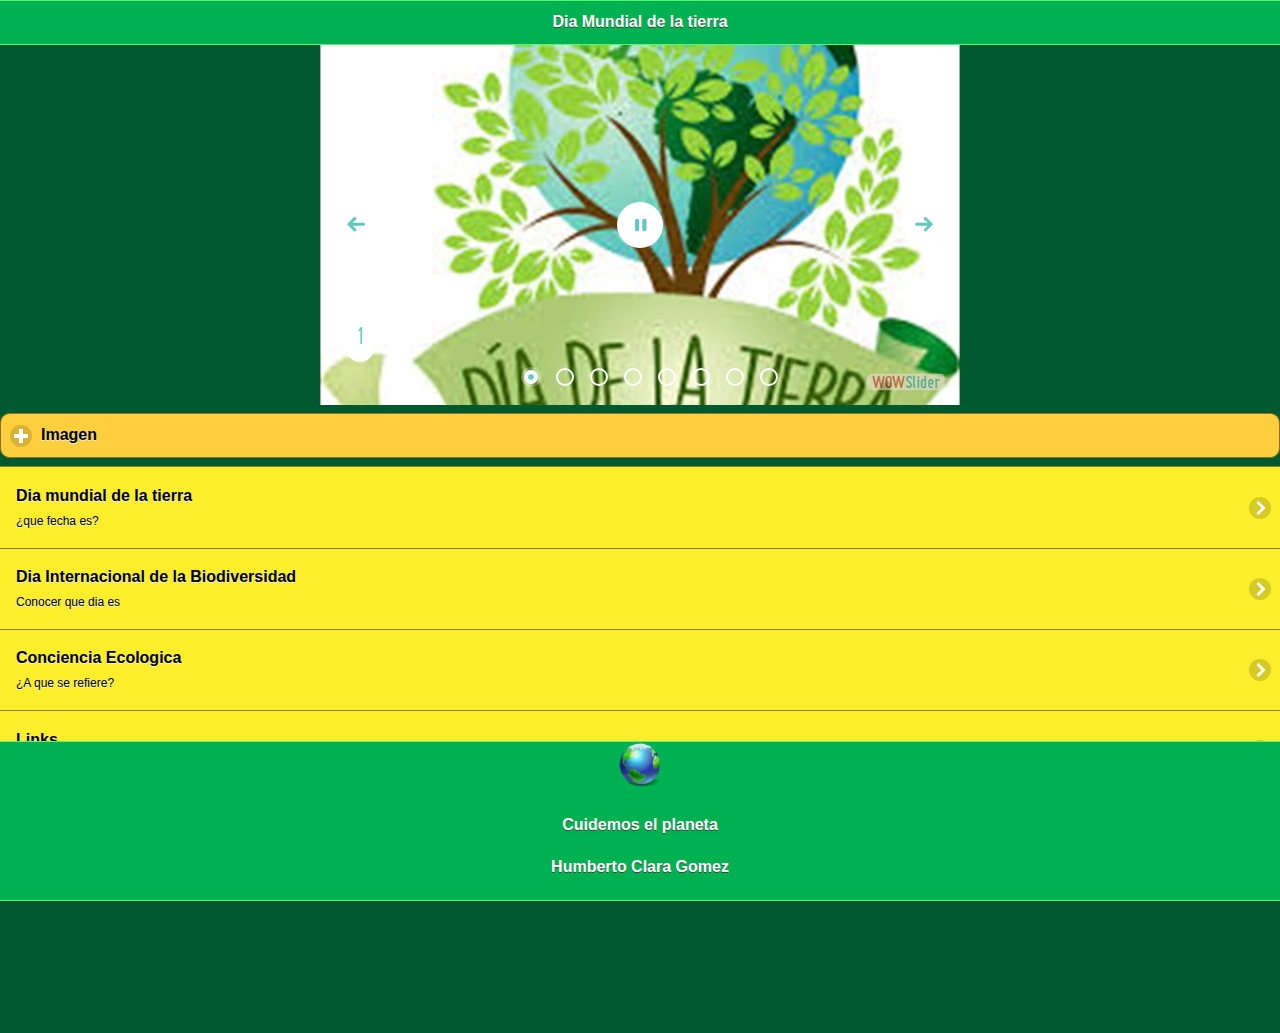
==== index.html @ 569bc01f "1 subida" ====
﻿<!doctype html>
<html>
<head>
<meta charset="utf-8">
<title>Segundo Aplicacion</title>
<meta name="viewport" content="width=device-width, user-scalable=no, initial-scale=1.0, maximum-scale=1.0, minimum-scale=1.0">
 <!--gupo CSS-->
    <link rel="stylesheet" href="css/theme-app10.min.css"/>
    <link rel="stylesheet" href="css/jquery.mobile.icons-1.4.5.min.css"/>
    <link rel="stylesheet" href="css/jquery.mobile.structure-1.4.5.min.css"/>
    <!--grupo JavaScript-->
    <script src="js/jquery-1.11.2.min.js"></script>
    <script src="js/jquery.mobile-1.4.5.min.js"></script>
    <script src="js/acciones.js"></script>	
    <script src="phonegap.js"></script>
    
    <!-- Start WOWSlider.com HEAD section -->
<link rel="stylesheet" type="text/css" href="engine1/style.css" />
<script type="text/javascript" src="engine1/jquery.js"></script>
<!-- End WOWSlider.com HEAD section -->
<!-- Start WOWSlider.com HEAD section -->
<link rel="stylesheet" type="text/css" href="engine2/style.css" />
<script type="text/javascript" src="engine2/jquery.js"></script>
<!-- End WOWSlider.com HEAD section -->

    <script type="text/javascript">
function MM_preloadImages() { //v3.0
  var d=document; if(d.images){ if(!d.MM_p) d.MM_p=new Array();
    var i,j=d.MM_p.length,a=MM_preloadImages.arguments; for(i=0; i<a.length; i++)
    if (a[i].indexOf("#")!=0){ d.MM_p[j]=new Image; d.MM_p[j++].src=a[i];}}
}

function MM_findObj(n, d) { //v4.01
  var p,i,x;  if(!d) d=document; if((p=n.indexOf("?"))>0&&parent.frames.length) {
    d=parent.frames[n.substring(p+1)].document; n=n.substring(0,p);}
  if(!(x=d[n])&&d.all) x=d.all[n]; for (i=0;!x&&i<d.forms.length;i++) x=d.forms[i][n];
  for(i=0;!x&&d.layers&&i<d.layers.length;i++) x=MM_findObj(n,d.layers[i].document);
  if(!x && d.getElementById) x=d.getElementById(n); return x;
}
function MM_swapImgRestore() { //v3.0
  var i,x,a=document.MM_sr; for(i=0;a&&i<a.length&&(x=a[i])&&x.oSrc;i++) x.src=x.oSrc;
}
function MM_swapImage() { //v3.0
  var i,j=0,x,a=MM_swapImage.arguments; document.MM_sr=new Array; for(i=0;i<(a.length-2);i+=3)
   if ((x=MM_findObj(a[i]))!=null){document.MM_sr[j++]=x; if(!x.oSrc) x.oSrc=x.src; x.src=a[i+2];}
}
    </script>
</head>

<body onLoad="MM_preloadImages('IMG_20170405_113043.jpg','IMG_20170405_113100.jpg','IMG_20170405_113140.jpg','IMG_20170405_113405.jpg','IMG_20170405_113421.jpg','IMG_20170405_113528.jpg','IMG_20170405_113213.jpg','IMG_20170405_113546.jpg','IMG_20170405_113511.jpg','IMG_20170405_113118.jpg','IMG_20170405_113452.jpg','images/1.png','images/imgS1.1.jpg','images/ims2.2.jpg','images/div2.jpg','images/v3.jpg','images/sus1.jpg','images/C3.jpg','images/BS2.2.jpg','images/BS2.png')">

<div data-role="page" id="Principal" data-theme="a">
<div data-role="header" data-add-back-btn="true" data-back-btn-text="Regresar" data-back-btn-theme="b">
         <h1>Dia Mundial de la tierra </h1>
        </div>
     <!-- Start WOWSlider.com BODY section -->
<div id="wowslider-container1">
<div class="ws_images"><ul>
		<li><img src="data1/images/1.jpg" alt="1" title="1" id="wows1_0"/></li>
		<li><img src="data1/images/2.jpg" alt="2" title="2" id="wows1_1"/></li>
		<li><img src="data1/images/4.jpg" alt="4" title="4" id="wows1_2"/></li>
		<li><img src="data1/images/3.jpg" alt="3" title="3" id="wows1_3"/></li>
		<li><img src="data1/images/5.jpg" alt="5" title="5" id="wows1_4"/></li>
		<li><img src="data1/images/6.jpg" alt="6" title="6" id="wows1_5"/></li>
		<li><a href="http://wowslider.com"><img src="data1/images/7.jpg" alt="http://wowslider.com/" title="7" id="wows1_6"/></a></li>
		<li><img src="data1/images/8.jpg" alt="8" title="8" id="wows1_7"/></li>
	</ul></div>
	<div class="ws_bullets"><div>
		<a href="#" title="1"><span><img src="data1/tooltips/1.jpg" alt="1"/>1</span></a>
		<a href="#" title="2"><span><img src="data1/tooltips/2.jpg" alt="2"/>2</span></a>
		<a href="#" title="4"><span><img src="data1/tooltips/4.jpg" alt="4"/>3</span></a>
		<a href="#" title="3"><span><img src="data1/tooltips/3.jpg" alt="3"/>4</span></a>
		<a href="#" title="5"><span><img src="data1/tooltips/5.jpg" alt="5"/>5</span></a>
		<a href="#" title="6"><span><img src="data1/tooltips/6.jpg" alt="6"/>6</span></a>
		<a href="#" title="7"><span><img src="data1/tooltips/7.jpg" alt="7"/>7</span></a>
		<a href="#" title="8"><span><img src="data1/tooltips/8.jpg" alt="8"/>8</span></a>
	</div></div><div class="ws_script" style="position:absolute;left:-99%"><a href="http://wowslider.com">wowslider</a> by WOWSlider.com v8.7</div>
<div class="ws_shadow"></div>
</div>	
<script type="text/javascript" src="engine1/wowslider.js"></script>
<script type="text/javascript" src="engine1/script.js"></script>
<!-- End WOWSlider.com BODY section -->
<div data-role="collapsible" data-content-theme="false">
            	<h1>Imagen </h1>
                  
                 <img src="images/pr.jpg" width="100%"> </div>
                 
                 
                
                <div>
    	
            <ul data-role="listview" data-theme="b" class="ui-listview ui-group-theme-b">
            <li class="ui-first-child ui-last-child">
              <a href="#Pagina1" class="ui-btn ui-btn-icon-right ui-icon-carat-r">
                  <h2>Dia mundial de la tierra </h2>
                  <p>¿que fecha es?</p>
              </a>
            </li>
            <li class="ui-first-child ui-last-child">
              <a href="#Pagina4" class="ui-btn ui-btn-icon-right ui-icon-carat-r">
                  <h2>Dia Internacional de la Biodiversidad </h2>
                  <p>Conocer que dia es</p>
              </a>
            </li>
            <li class="ui-first-child ui-last-child">
              <a href="#Pagina3" class="ui-btn ui-btn-icon-right ui-icon-carat-r">
                  <h2>Conciencia Ecologica </h2>
                  <p>¿A que se refiere?</p>
              </a>
            </li>
             <li class="ui-first-child ui-last-child">
              <a href="#Pagina9" class="ui-btn ui-btn-icon-right ui-icon-carat-r">
                  <h2>Links </h2>
                  <p>links a las paginas visitadas</p>
              </a>
            </li>
            <li class="ui-first-child ui-last-child">
              <a href="#Pagina10" class="ui-btn ui-btn-icon-right ui-icon-carat-r">
                  <h2>Datos</h2>
                  <p>Datos del desarrollador</p>
              </a>
            </li>
            </ul>
     
          </div>
          <div data-role="footer"align="center" data-theme="a" data-position="fixed">
             <div>
                <img src="res/android/mdpi.png" width="46" height="46">
             </div>
             <div>
                 <h4>Cuidemos el planeta</h4>
                 <h4>Humberto Clara Gomez </h4>
             </div>
           </div>
</div>


<div data-role="page" id="Pagina1" data-add-back-btn="true" data-theme="a">
             <div data-role="header" data-add-back-btn="true" data-back-btn-text="Regresar" data-back-btn-theme="b">
                 <h1>Dia mundial de la tierra </h1>
                
             </div>
  <div data-role="content" align="center">
              <p>&nbsp;</p>
             
    <div>
                    
                 
    </div>
    <div align="justify">
      <p>El 22 de abril de cada año se celebra el nacimiento del movimiento ambientalista moderno, el cual se inició en 1970 cuando 20 millones de norteamericanos tomaron las calles, los parques y los auditorios para manifestarse por un ambiente saludable y sustentable</p>
      <p>El Día de la Tierra de 1970 logró una coincidencia política que parecía imposible. Ese día condujo a la creación de la Agencia de Protección al Medio Ambiente de Estados Unidos y a la aprobación de leyes relacionadas con el aire limpio, el agua limpia y la conservación de especies en peligro de extinci&amp;aocute;n. A partir de entonces, cada año en esta fecha, el mundo entero reflexiona y se moviliza por una Tierra mejor.</p>
      <p>Hasta este siglo pocos pensaron que los seres humanos, viviendo en una extensión de tierra aparentemente sin límites y con agua abundante, podrían causar daños irreparables al medio ambiente. Sin embargo hoy los gobiernos y la gente en general en todo el mundo luchan con la erosión costera, los derrames de petróleo y la contaminación del agua potable, en tanto que cuestiones como el crecimiento de la población, la deforestación, la lluvia ácida y la posibilidad de rápidos cambios climáticos significan decisiones difíciles para el futuro.</p>
      <p>En 1975 un grupo internacional de estudio reunido en Belgrado, Yugoslavia, propuso un marco de referencia mundial para la educación ambiental, el cual se llamó la "Carta de Belgrado". Esta Carta afirma que la meta de la educación ambiental es hacer que la población mundial se preocupe por el medio ambiente y tenga el conocimiento y la dedicación que la capacite para buscar soluciones a los problemas actuales y prevenir problemas nuevos. .</p>
      <p>&nbsp;</p>
      <div>
      <ul data-role="listview" data-theme="b" class="ui-listview ui-group-theme-b">
            <li class="ui-first-child ui-last-child">
              <a href="#Pagina2" class="ui-btn ui-btn-icon-right ui-icon-carat-r">
                  <h2>Historia</h2>
                  <p>Algo de Historia</p>
              </a>
            </li>
             <li class="ui-first-child ui-last-child">
              <a href="#Pagina7" class="ui-btn ui-btn-icon-right ui-icon-carat-r">
                  <h2>Celebracion</h2>
                  <p>¿Porque se celebra?</p>
              </a>
            </li>
            </ul>
      </div>
      <br>
      <br>
      <p><a href="#" onMouseOut="MM_swapImgRestore()" onMouseOver="MM_swapImage('Image40','','images/1.png',1)"><img src="images/s1.jpg" width="312" height="301" id="Image" align="middle"></a></p>
      <div>
        <p>&nbsp;</p>
    </div>
    </div>
    <p>&nbsp;</p>
  </div>
             <div data-role="footer" align="center" data-theme="a" data-position="fixed">
                        <div>
                            	<img src="res/android/mdpi.png" width="78" height="77">
               </div>
                        	<h4>App3, HCG</h4>
  </div>
</div>




<div data-role="page" id="Pagina2" data-add-back-btn="true" data-theme="a">
             <div data-role="header" data-add-back-btn="true" data-back-btn-text="Regresar" data-back-btn-theme="b">
                 <h1>Hisotria  </h1>
                
             </div>
  <div data-role="content" align="center">
              <p>&nbsp;</p>
             
    <div>HISTORIA</div>
<p align="justify">&nbsp; </p>
    <p align="justify">En 1968, Morton Hilbert y el U.S. Public Health Service (Servicio de Salud Pública de E.E.U.U.), organizaron el Simposio de Ecología Humana, se realiza una conferencia por los nombrados anteriormente para una asamblea o conferencia medioambiental para que estudiantes escucharan a científicos hablar sobre los efectos del deterioro ambiental en la salud humana.2 Este fue el primer antecedente del Día de la Tierra. Durante los siguientes dos años, Hilbert y sus estudiantes trabajaron para planear el primer Día de la Tierra.3 Surgieron otros esfuerzos como Survival Project (Proyecto para la Supervivencia), uno de los primeros eventos educacionales de conciencia ambiental, que fue llevado a cabo en la Universidad Northwestern el 23 de enero de 1970. Este fue el primero de varios eventos realizados en campus universitarios por todo Estados Unidos. Así mismo, Ralph Nader empezó a hablar acerca de la importancia de la ecología en 1970.</p>
    <p align="justify"><div><img src="images/Morton.jpg" width="159" height="156" align="middle"><img src="images/public.png" width="174" height="161" align="middle"></div></p>
    <p align="justify">La primera manifestación tuvo lugar el 22 de abril de 1970, promovida por el senador y activista ambiental Gaylord Nelson, para la creación de una agencia ambiental. En esta convocatoria participaron dos mil universidades, diez mil escuelas (primarias y secundarias) y centenares de comunidades. La presión social tuvo sus logros y el gobierno de los Estados Unidos creó la Environmental Protection Agency (Agencia de Protección Ambiental) y una serie de leyes destinadas a la protección del medio ambiente.4</p>
    <p align="justify"><div><img src="images/gNelson.jpg" width="155" height="169"></div></p>
    <div data-role="collapsible" data-content-theme="false">
            	<h1>(Agencia de Protección Ambiental)</h1>
                  
               <p align="justify"><img src="images/enviroment.jpg" width="100%"></p>  
    </div>
    <p align="justify">En 1972 se celebró la primera conferencia internacional sobre el medio ambiente. La Cumbre de la Tierra de Estocolmo cuyo objetivo fue sensibilizar a los líderes mundiales sobre la magnitud de los problemas ambientales.</p>
    <p align="justify">Actualmente esta celebración, esta siendo opacada en Los Estados Unidos de America, por Donald John Trump; así como lo ha hecho con diversos programas relacionados, en el corto tiempo que lleva en la presidencia de dicho país.</p>
    <p align="justify">&nbsp;</p>
    <p align="justify">
    <div><img src="images/USA.png" width="370" height="164"></p></div>
    <p>&nbsp;</p>
    </div>
             <div data-role="footer" align="center" data-theme="a" data-position="fixed">
                        <div>
                            	<img src="res/android/mdpi.png" width="78" height="77">
                          </div>
                        	<h4>App3, HCG</h4>
                        </div>
           </div>
           
<div data-role="page" id="Pagina3" data-add-back-btn="true" data-theme="a">
             <div data-role="header" data-add-back-btn="true" data-back-btn-text="Regresar" data-back-btn-theme="b">
                 <h1>Conciencia Ecologica  </h1>
                
             </div>
  <div data-role="content" align="center">
              <p>&nbsp;</p>
             
    <div>
                    
                 
    </div>
    <p align="justify"><strong>Qué es la conciencia ecológica.</strong> A partir del momento en que el hombre comenzó a apropiarse de la naturaleza para darle forma a sus necesidades y caprichos, los ecosistemas de todo el planeta dieron su respuesta ante este tipo de abusos, a través de consecuencias negativas como la contaminación y la pérdida de biodiversidad.</p>
    <p align="justify">&nbsp;</p>
    <p align="justify">tener conciencia ecológica es <strong>entender que somos dependientes de la naturaleza</strong> y responsables por su estado de conservación. Ignorar esta verdad equivale a autodestruirnos, porque al degradar el medio ambiente estamos empeorando nuestra calidad de vida y poniendo en peligro el futuro de nuestros descendientes.</p>
    <p align="justify"><img src="images/C1.jpg" width="320" height="229"><img src="images/C2.jpg" width="302" height="172"><img src="images/BS.jpg" width="316" height="214"><img src="images/concienci1.jpg" width="275" height="183"><img src="images/conciencia.jpg" width="719" height="339"></p>
    <p align="justify">Al contrario de lo que se podría pensar, desarrollo económico y conciencia ecológica no tienen por qué ser antónimos.<strong> Se puede producir de manera sustentable</strong>, fomentar la generación de energías limpias, reducir y reciclar la basura y reutilizar un gran número de materiales que producirán nuevos productos útiles para el día a día del hombre moderno.</p>
  
    <p align="justify"><img src="images/C3.jpg" width="300"><img src="images/C4.jpg" width="316" height="176"><img src="images/C5.jpg" width="302" height="167"><img src="images/C6.jpg" width="259" height="195"></p>
    <br>
    <div>
      <ul data-role="listview" data-theme="b" class="ui-listview ui-group-theme-b">
            <li class="ui-first-child ui-last-child">
              <a href="#Pagina5" class="ui-btn ui-btn-icon-right ui-icon-carat-r">
                  <h2>Difundir conciencia </h2>
                  <p>¿Como difundir la conciencia ecologica?</p>
              </a>
            </li>
            <li class="ui-first-child ui-last-child">
              <a href="#Pagina6" class="ui-btn ui-btn-icon-right ui-icon-carat-r">
                  <h2>Importancia de tener conciencia ecologica</h2>
                  <p>¿Como difundir la conciencia ecologica?</p>
              </a>
            </li>
            </ul>
      </div>
      
    </div>
             <div data-role="footer" align="center" data-theme="a" data-position="fixed">
                        <div>
                            	<img src="res/android/mdpi.png" width="78" height="77">
                          </div>
                        	<h4>App3, HCG</h4>
                        </div>
           </div>
           
<div data-role="page" id="Pagina4" data-add-back-btn="true" data-theme="a">
             <div data-role="header" data-add-back-btn="true" data-back-btn-text="Regresar" data-back-btn-theme="b">
                 <h1>DIA INTERNACIONAL DE LA BIODIVERSIDAD </h1>
                
             </div>
  <div data-role="content" align="center">
              <p>&nbsp;</p>
             
    <div>
                    
                 
    </div>
    <div data-role="collapsible" data-content-theme="false">
            	<h1>¿Quien lo proclamo y cuando?</h1>
                  
                  <div align="justify">22 de Mayo - Día Internacional de la Biodiversidad
                    
                    Las Naciones Unidas proclamaron el 22 de mayo como día Internacional de la Diversidad Biológica, fecha que es celebrada en Venezuela con un honroso décimo lugar en todo el planeta, con la mayor variedad de animales, plantas y ecosistemas. </div>
    </div>
                  <div data-role="collapsible" data-content-theme="false">
            	<h1>Significado</h1>
                  
                  <p align="justify">Biodiversidad significa variedad de vida, tanto de los ecosistemas como de especies e individuos, incluidos todos los tipos de vida. La biodiversidad es el producto de los procesos evolutivos de los seres vivos.
                    
                    Nuestro planeta alberga una cantidad de especies, tanto vegetales como animales, las cuales viven en múltiples hábitats naturales, que cuando se alteran o destruyen, ocasionan la perdida de biodiversidad. </p>
                    
                  <p align="justify">&nbsp;</p>
                  <p><img src="images/V.jpg" width="183" height="190"><a href="#" onMouseOut="MM_swapImgRestore()" onMouseOver="MM_swapImage('Image53','','images/BS2.2.jpg',1)"><img src="images/BS1.jpg" width="182" height="191" id="Image53"></a><a href="#" onMouseOut="MM_swapImgRestore()" onMouseOver="MM_swapImage('Image54','','images/BS2.png',1)"><img src="images/BS.jpg" width="246" height="193" id="Image54"></a></p>
                 </div>
   <div data-role="collapsible" data-content-theme="false">
            	<h1>Fecha cuando entra en Vigor</h1>
                  
                  <div align="justify">
                    
                    El 19 de diciembre de 1994, la Asamblea General proclamó el 29 de diciembre, fecha de entrada en vigor del Convenio sobre la Diversidad Biológica, Día Internacional de la Diversidad Biológica (resolución 49/119). La Conferencia de las Partes en el Convenio, celebrada en Nassau en 1994, había recomendado la designación de ese Día. Posteriormente se cambió la fecha al 22 de mayo, como conmemoración de la firma de la Convención sobre Diversidad Biológica.

La diversidad biológica es uno de los pilares de la vida humana. Estabiliza el clima de la Tierra, renueva la fertilidad del suelo y provee bienes y servicios que contribuyen a nuestro bienestar material. Sin embargo insostenibles patrones de producción y consumo y otras practicas nocivas, exacerbadas por la pobreza y otros factores sociales y económicos, continúan destrozando, a una tasa sin precedentes, el hábitat natural y a las especies que dependen de el. </div>
    </div>
    <br>
    <br>
    <div>
      <ul data-role="listview" data-theme="b" class="ui-listview ui-group-theme-b">
            <li class="ui-first-child ui-last-child">
              <a href="#Pagina8" class="ui-btn ui-btn-icon-right ui-icon-carat-r">
                  <h2>Importancia</h2>
                  <p>¿Porque es importante la Biodiversidad?</p>
              </a>
            </li>
            </ul>
            </div>
    <p align="justify">&nbsp;</p>
    <p>&nbsp;</p>
   </div>
             <div data-role="footer" align="center" data-theme="a" data-position="fixed">
                        <div>
                            	<img src="res/android/mdpi.png" width="78" height="77">
                          </div>
                        	<h4>App3, HCG</h4>
                        </div>
           </div>
           
<div data-role="page" id="Pagina5" data-add-back-btn="true" data-theme="a">
             <div data-role="header" data-add-back-btn="true" data-back-btn-text="Regresar" data-back-btn-theme="b">
                 <h1>Difundir Conciencia</h1>
                
             </div>
  <div data-role="content" align="center">
              <p align="justify">Infundir respeto por el medio ambiente a las generaciones más jóvenes es una obligación moral de los mayores, de la sociedad en general, ya sea en forma de políticas como mediante la enseñanza en los colegios o con el ejemplo en su entorno más próximo. No en vano, ellos son el futuro y de esa transmisión de valores dependerá el futuro del planeta.</p>
              <p align="justify">¿Pero, cómo hacerlo? Generar conciencia ecológica en los jóvenes va más allá de campañas puntuales que inviten a reciclar o de declaraciones en favor del medio ambiente de boca de sus ídolos. Aunque todo ayuda, en realidad sólo una educación que empiece en la más tierna infancia logrará el objetivo: que sean ciudadanos informados, con espíritu crítico, porque sólo entendiendo y amando a la naturaleza se contribuirá a su preservación.</p>
              <p align="justify"><br>
                <span id="more-1151"> </span><br>
                Los primeros años son fundamentales. En el seno de la familia o en los colegios es donde se socializa al niño, el periodo en el que se desarrolla se personalidad y se le orienta para un mejor desarrollo. Los valores, los conocimientos y las actitudes que inculquen el respeto por los demás (lo que incluye la Naturaleza) se transmitirán a través de cuentos, actividades escolares y, de forma especial, a través de la convivencia familiar.</p>
              <br>
    <div data-role="collapsible" data-content-theme="false">
   	  <h1>Fotos</h1>
       <p><img src="images/Dc.jpg" width="247" height="219"> <a href="#" onMouseOut="MM_swapImgRestore()" onMouseOver="MM_swapImage('Image51','','images/sus1.jpg',1)"><img src="images/sus.jpg" width="382" height="210" id="Image51"></a></p>
       <p><img src="images/dc2.jpg" width="268" height="289"><a href="#" onMouseOut="MM_swapImgRestore()" onMouseOver="MM_swapImage('Image52','','images/C3.jpg',1)"><img src="images/C4.jpg" width="500" height="288" id="Image52"></a></p>
    </div>

    <p align="justify">&nbsp;</p>
    <p>&nbsp;</p>
    </div>
             <div data-role="footer" align="center" data-theme="a" data-position="fixed">
                        <div>
                            	<img src="res/android/mdpi.png" width="78" height="77">
                          </div>
                        	<h4>App3, HCG</h4>
                        </div>
           </div>
<div data-role="page" id="Pagina6" data-add-back-btn="true" data-theme="a">
             <div data-role="header" data-add-back-btn="true" data-back-btn-text="Regresar" data-back-btn-theme="b">
                 <h1>IMPORTANCIA</h1>
                
             </div>
  <div data-role="content" align="center">
              <p align="justify">Para garantizar la <strong>sostenibilidad</strong> del planeta no solo es necesario apostar por las energías renovables que existen en países como el nuestro (eólica, solar, etc.). También es importante que los consumidores adquieran una <strong>conciencia ecológica</strong> que acabe con el calentamiento global y otros problemas que arrastramos desde hace años.</p>
              <p align="justify">Puede parecer que una solo persona no es capaz de cambiar el mundo. En parte eso es cierto, y digo en parte porque cada uno de nosotros debe aportar su granito de arena para que el mundo sea un poco mejor. ¿Cómo? Comprando <strong>productos ecológicos</strong>, por ejemplo.</p>
              <p align="justify">&nbsp;</p>
              <br>
    <div data-role="collapsible" data-content-theme="false">
   	  <h1>Fotos</h1>
       <p>&nbsp;</p>
       <p><img src="images/IM.jpg" width="317" height="200"><img src="images/conciencia4.jpg" width="270" height="272"></p>
       <p><img src="images/im2.jpg" width="239" height="167"><img src="images/concienci2.jpg" width="331" height="166"></p>
       <p><img src="images/conciencia5.jpg" width="301" height="192"><img src="images/concciencia6.jpg" width="259" height="194"></p>
    </div>

    <p align="justify">&nbsp;</p>
    <p>&nbsp;</p>
    </div>
             <div data-role="footer" align="center" data-theme="a" data-position="fixed">
                        <div>
                            	<img src="res/android/mdpi.png" width="78" height="77">
                          </div>
                        	<h4>App3, HCG</h4>
                        </div>
           </div>

<div data-role="page" id="Pagina7" data-add-back-btn="true" data-theme="a">
             <div data-role="header" data-add-back-btn="true" data-back-btn-text="Regresar" data-back-btn-theme="b">
                 <h1>¿Para que se celebra?</h1>
                
             </div>
  <div data-role="content" align="center">
              <p>Celebramos el Día Internacional de la Madre Tierra para recordar que el planeta y sus ecosistemas nos dan la vida y el sustento.</p>
              <p>Con esta celebración admitimos la responsabilidad colectiva, como nos recordaba la Declaración de Río de 1992, de fomentar la harmonía con la naturaleza y la Madre Tierra para alcanzar el equilibrio justo entre las necesidades económicas, sociales y medioambientales de las generaciones presentes y futuras.</p>
              <p>Este día nos brinda la oportunidad de concienciar a todos los habitantes del planeta acerca de los problemas que afectan a la Tierra y a las diferentes formas de vida que en él se desarrollan.</p>
              <p>En 2017, la campaña se denomina «Alfabetización medioambiental y climática».</p>
              <p>La educación constituye los cimientos del progreso. Necesitamos que la ciudadanía mundial conozca los conceptos sobre el cambio climático y sea consciente de la amenaza sin precedentes para el planeta. El conocimiento nos empoderará a todos y nos llevará a tomar medidas para defender el medio ambiente.</p>
              <p>La alfabetización medioambiental y climática no es solo el motor que genera votantes concienciados por las cuestiones ecológicas y promueve legislación en este ámbito, sino que también acelera el desarrollo de tecnologías y empleos respetuosos con el medio ambiente.</p>
              <p></p>
              <p align="justify">&nbsp;</p>
              <p align="justify">&nbsp;</p>
              <br>
              
              <!-- Start WOWSlider.com BODY section -->
<div id="wowslider-container2">
<div class="ws_images"><ul>
		<li><img src="data2/images/bs2.2.jpg" alt="BS2.2" title="BS2.2" id="wows2_0"/></li>
		<li><img src="data2/images/c3.jpg" alt="C3" title="C3" id="wows2_1"/></li>
		<li><img src="data2/images/c6.jpg" alt="C6" title="C6" id="wows2_2"/></li>
		<li><img src="data2/images/dc1.jpg" alt="dc1" title="dc1" id="wows2_3"/></li>
		<li><img src="data2/images/imgs1.1.jpg" alt="imgS1.1" title="imgS1.1" id="wows2_4"/></li>
		<li><img src="data2/images/ims2.jpg" alt="ims2" title="ims2" id="wows2_5"/></li>
		<li><a href="http://wowslider.com/vi"><img src="data2/images/sus1.jpg" alt="cssslider" title="sus1" id="wows2_6"/></a></li>
		<li><img src="data2/images/v3.jpg" alt="v3" title="v3" id="wows2_7"/></li>
	</ul></div>
	<div class="ws_bullets"><div>
		<a href="#" title="BS2.2"><span><img src="data2/tooltips/bs2.2.jpg" alt="BS2.2"/>1</span></a>
		<a href="#" title="C3"><span><img src="data2/tooltips/c3.jpg" alt="C3"/>2</span></a>
		<a href="#" title="C6"><span><img src="data2/tooltips/c6.jpg" alt="C6"/>3</span></a>
		<a href="#" title="dc1"><span><img src="data2/tooltips/dc1.jpg" alt="dc1"/>4</span></a>
		<a href="#" title="imgS1.1"><span><img src="data2/tooltips/imgs1.1.jpg" alt="imgS1.1"/>5</span></a>
		<a href="#" title="ims2"><span><img src="data2/tooltips/ims2.jpg" alt="ims2"/>6</span></a>
		<a href="#" title="sus1"><span><img src="data2/tooltips/sus1.jpg" alt="sus1"/>7</span></a>
		<a href="#" title="v3"><span><img src="data2/tooltips/v3.jpg" alt="v3"/>8</span></a>
	</div></div><div class="ws_script" style="position:absolute;left:-99%"><a href="http://wowslider.com">wowslider</a> by WOWSlider.com v8.7</div>
<div class="ws_shadow"></div>
</div>	
<script type="text/javascript" src="engine2/wowslider.js"></script>
<script type="text/javascript" src="engine2/script.js"></script>
<!-- End WOWSlider.com BODY section -->

    <div data-role="collapsible" data-content-theme="false">
   	  <h1>Fotos</h1>
       <p><a href="#" onMouseOut="MM_swapImgRestore()" onMouseOver="MM_swapImage('Image43','','images/imgS1.1.jpg',1)"><img src="images/imS1.png" width="267" height="246" id="Image43"></a></p>
       <p><a href="#" onMouseOut="MM_swapImgRestore()" onMouseOver="MM_swapImage('Image44','','images/ims2.2.jpg',1)"><img src="images/ims2.jpg" width="271" height="220" id="Image44"></a></p>
       <p>&nbsp;</p>
       <p>&nbsp;</p>
       <p>&nbsp;</p>
    </div>

    <p align="justify">&nbsp;</p>
    <p>&nbsp;</p>
  </div>
             <div data-role="footer" align="center" data-theme="a" data-position="fixed">
                        <div>
                            	<img src="res/android/mdpi.png" width="78" height="77">
               </div>
                        	<h4>App3, HCG</h4>
  </div>
</div>

<div data-role="page" id="Pagina8" data-add-back-btn="true" data-theme="a">
             <div data-role="header" data-add-back-btn="true" data-back-btn-text="Regresar" data-back-btn-theme="b">
                 <h1>¿Por que es importante?</h1>
                
             </div>
             
             
             
             
             
  <div data-role="content" align="center">
    <p>El destino de la humanidad depende de la diversidad biológica, de la riqueza y variedad de los seres vivos del planeta. Ésta es esencial para el <strong>desarrollo sostenible</strong> y para el bienestar de los humanos, y clave para reducir la pobreza.</p>
              <br>
    <div data-role="collapsible" data-content-theme="false">
   	  <h1>Fotos</h1>
    <a href="#" onMouseOut="MM_swapImgRestore()" onMouseOver="MM_swapImage('Image46','','images/div2.jpg',1)"><img src="images/div.jpg" width="221" height="239" id="Image46"></a> <a href="#" onMouseOut="MM_swapImgRestore()" onMouseOver="MM_swapImage('Image47','','images/v3.jpg',1)"><img src="images/v2.jpg" width="221" height="231" id="Image47"></a></div>

    <p align="justify">&nbsp;</p>
    <p>&nbsp;</p>
  </div>
             <div data-role="footer" align="center" data-theme="a" data-position="fixed">
                        <div>
                            	<img src="res/android/mdpi.png" width="78" height="77">
               </div>
                        	<h4>App3, HCG</h4>
  </div>
</div>
<div data-role="page" id="Pagina9" data-add-back-btn="true" data-theme="a">
             <div data-role="header" data-add-back-btn="true" data-back-btn-text="Regresar" data-back-btn-theme="b">
                 <h1>Links</h1>
                
             </div>
  <div data-role="content" align="center">
    

     <div data-role="main" class="ui-content" align="center">
  <div style="width:40%;">
  <ul data-role="controlgroup" data-type="vertical" data-theme="b">
  	<li class="ui-first-child ui-last-child">
    	<a href="http://www.un.org/es/events/environmentday/" data-role="button" id="beep" target="_self">
        <h5><p>Dia internacional</p>
        <p> de la tierra</p> </h5>
        </a>
        </li>
        <li class="ui-first-child ui-last-child">
    	<a href="http://www.wincalendar.com/es/Dia-Mundial-del-Medio-Ambiente" data-role="button" id="vibrar" target="_self">
        <h5>Mas sobre dia internacional</h5>
        </a>
        </li>
         <li class="ui-first-child ui-last-child">
    	<a href="https://www.ocio.net/estilo-de-vida/ecologismo/que-es-la-conciencia-ecologica/" data-role="button" id="vibrar" target="_self">
        <h5>Conciencia ecologica</h5>
        </a>
        </li>
         <li class="ui-first-child ui-last-child">
    	<a href="http://www.iepe.org/2013/11/el-despertar-de-la-conciencia-ecologica-internacional/" data-role="button" id="vibrar" target="_self">
        <h5><p>Despertar de</p><p> la conciencia ecologica</p></h5>
        </a>
        </li>
        <li class="ui-first-child ui-last-child">
    	<a href="http://conceptodefinicion.de/biodiversidad/" data-role="button" id="vibrar" target="_self">
        <h5>
          <p>Biodiversidad</p></h5>
        </a>
        </li>
         <li class="ui-first-child ui-last-child">
    	<a href="http://www.ine.gob.ve/index.php?option=com_content&view=article&id=114:22-de-mayo-dia-internacional-de-la-biodiversidad&catid=107:efemerides-&Itemid=48" data-role="button" id="vibrar" target="_self">
        <h5>
          <p>Fecha</p></h5>
        </a>
        </li>
         <li class="ui-first-child ui-last-child">
    	<a href="http://www.unesco.org/new/es/biological-diversity-day" data-role="button" id="vibrar" target="_self">
        <h5>
          <p><img src="images/C1.jpg" width="185" height="105"></p></h5>
        </a>
        </li>
         <li class="ui-first-child ui-last-child">
    	<a href="http://www.unesco.org/new/es/unesco/events/prizes-and-celebrations/celebrations/international-days/international-day-for-biological-diversity-2016/" data-role="button" id="vibrar" target="_self">
        <h5>
          <p><img src="images/bt.jpg" width="136" height="90"></p></h5>
        </a>
        </li>
        </ul>
        </div>
        
        </div>
  </div>
             <div data-role="footer" align="center" data-theme="a" data-position="fixed">
                        <div>
                            	<img src="res/android/mdpi.png" width="78" height="77">
               </div>
                        	<h4>App3, HCG</h4>
  </div>
</div>
                                            
<div data-role="page" id="Pagina10" data-add-back-btn="true" data-theme="a">
             <div data-role="header" data-add-back-btn="true" data-back-btn-text="Regresar" data-back-btn-theme="b">
                 <h1>Links</h1>
                
             </div>
  <div align="center">
             <h2><P>HUMBERTO CLARA GOMEZ </P>	
    <P>4"E"</P>
    <P>SUBMODULO:DESARROLLA APLICACIONES MOVILES(DAM)</P>
             <P>LIC. JOSE ARTURO GÓMEZ HERNANDEZ</P>
             
  </h2></div>
 
<div data-role="footer" align="center" data-theme="a" data-position="fixed">
                        <div>
                            	<img src="res/android/mdpi.png" width="78" height="77">
               </div>
                        	<h4>App3, HCG</h4>
  </div>
</body>
</html>
---- css/theme-app10.min.css ----
/*!
* jQuery Mobile 1.4.5
* Git HEAD hash: 68e55e78b292634d3991c795f06f5e37a512decc <> Date: Fri Oct 31 2014 17:33:30 UTC
* http://jquerymobile.com
*
* Copyright 2010, 2014 jQuery Foundation, Inc. and othercontributors
* Released under the MIT license.
* http://jquery.org/license
*
*/


/* Globals */
/* Font
-----------------------------------------------------------------------------------------------------------*/
html {
	font-size: 100%;
}
body,
input,
select,
textarea,
button,
.ui-btn {
	font-size: 1em;
	line-height: 1.3;
	 font-family: sans-serif /*{global-font-family}*/;
}
legend,
.ui-input-text input,
.ui-input-search input {
	color: inherit;
	text-shadow: inherit;
}
/* Form labels (overrides font-weight bold in bars, and mini font-size) */
.ui-mobile label,
div.ui-controlgroup-label {
	font-weight: normal;
	font-size: 16px;
}
/* Separators
-----------------------------------------------------------------------------------------------------------*/
/* Field contain separator (< 28em) */
.ui-field-contain {
	border-bottom-color: #828282;
	border-bottom-color: rgba(0,0,0,.15);
	border-bottom-width: 1px;
	border-bottom-style: solid;
}
/* Table opt-in classes: strokes between each row, and alternating row stripes */
/* Classes table-stroke and table-stripe are deprecated in 1.4. */
.table-stroke thead th,
.table-stripe thead th,
.table-stripe tbody tr:last-child {
	border-bottom: 1px solid #d6d6d6; /* non-RGBA fallback */
	border-bottom: 1px solid rgba(0,0,0,.1);
}
.table-stroke tbody th,
.table-stroke tbody td {
	border-bottom: 1px solid #e6e6e6; /* non-RGBA fallback  */
	border-bottom: 1px solid rgba(0,0,0,.05);
}
.table-stripe.table-stroke tbody tr:last-child th,
.table-stripe.table-stroke tbody tr:last-child td {
	border-bottom: 0;
}
.table-stripe tbody tr:nth-child(odd) td,
.table-stripe tbody tr:nth-child(odd) th {
	background-color: #eeeeee; /* non-RGBA fallback  */
	background-color: rgba(0,0,0,.04);
}
/* Buttons
-----------------------------------------------------------------------------------------------------------*/
.ui-btn,
label.ui-btn {
	font-weight: bold;
	border-width: 1px;
	border-style: solid;
}
.ui-btn {
	text-decoration: none !important;
}
.ui-btn-active {
	cursor: pointer;
}
/* Corner rounding
-----------------------------------------------------------------------------------------------------------*/
/* Class ui-btn-corner-all deprecated in 1.4 */
.ui-corner-all {
	-webkit-border-radius: .6em /*{global-radii-blocks}*/;
	border-radius: .6em /*{global-radii-blocks}*/;
}
/* Buttons */
.ui-btn-corner-all,
.ui-btn.ui-corner-all,
/* Slider track */
.ui-slider-track.ui-corner-all,
/* Flipswitch */
.ui-flipswitch.ui-corner-all,
/* Count bubble */
.ui-li-count {
	-webkit-border-radius: .3125em /*{global-radii-buttons}*/;
	border-radius: .3125em /*{global-radii-buttons}*/;
}
/* Icon-only buttons */
.ui-btn-icon-notext.ui-btn-corner-all,
.ui-btn-icon-notext.ui-corner-all {
	-webkit-border-radius: 1em;
	border-radius: 1em;
}
/* Radius clip workaround for cleaning up corner trapping */
.ui-btn-corner-all,
.ui-corner-all {
	-webkit-background-clip: padding;
	background-clip: padding-box;
}
/* Popup arrow */
.ui-popup.ui-corner-all > .ui-popup-arrow-guide {
	left: .6em /*{global-radii-blocks}*/;
	right: .6em /*{global-radii-blocks}*/;
	top: .6em /*{global-radii-blocks}*/;
	bottom: .6em /*{global-radii-blocks}*/;
}
/* Shadow
-----------------------------------------------------------------------------------------------------------*/
.ui-shadow {
	-webkit-box-shadow: 0 1px 3px /*{global-box-shadow-size}*/ rgba(0,0,0,.2) /*{global-box-shadow-color}*/;
	-moz-box-shadow: 0 1px 3px /*{global-box-shadow-size}*/ rgba(0,0,0,.2) /*{global-box-shadow-color}*/;
	box-shadow: 0 1px 3px /*{global-box-shadow-size}*/ rgba(0,0,0,.2) /*{global-box-shadow-color}*/;
}
.ui-shadow-inset {
	-webkit-box-shadow: inset 0 1px 3px /*{global-box-shadow-size}*/ rgba(0,0,0,.2) /*{global-box-shadow-color}*/;
	-moz-box-shadow: inset 0 1px 3px /*{global-box-shadow-size}*/ rgba(0,0,0,.2) /*{global-box-shadow-color}*/;
	box-shadow: inset 0 1px 3px /*{global-box-shadow-size}*/ rgba(0,0,0,.2) /*{global-box-shadow-color}*/;
}
.ui-overlay-shadow {
	-webkit-box-shadow: 0 0 12px 		rgba(0,0,0,.6);
	-moz-box-shadow: 0 0 12px 			rgba(0,0,0,.6);
	box-shadow: 0 0 12px 				rgba(0,0,0,.6);
}
/* Icons
-----------------------------------------------------------------------------------------------------------*/
.ui-btn-icon-left:after,
.ui-btn-icon-right:after,
.ui-btn-icon-top:after,
.ui-btn-icon-bottom:after,
.ui-btn-icon-notext:after {
	background-color: #666666 /*{global-icon-color}*/;
	background-color: rgba(0,0,0,.15) /*{global-icon-disc}*/;
	background-position: center center;
	background-repeat: no-repeat;
	-webkit-border-radius: 1em;
	border-radius: 1em;
}
/* Alt icons */
.ui-alt-icon.ui-btn:after,
.ui-alt-icon .ui-btn:after,
html .ui-alt-icon.ui-checkbox-off:after,
html .ui-alt-icon.ui-radio-off:after,
html .ui-alt-icon .ui-checkbox-off:after,
html .ui-alt-icon .ui-radio-off:after {
	background-color: #666666 /*{global-icon-color}*/;
	background-color: rgba(0,0,0,.15) /*{global-icon-disc}*/;
}
/* No disc */
.ui-nodisc-icon.ui-btn:after,
.ui-nodisc-icon .ui-btn:after {
	background-color: transparent;
}
/* Icon shadow */
.ui-shadow-icon.ui-btn:after,
.ui-shadow-icon .ui-btn:after {
	-webkit-box-shadow: 0 1px 0 rgba(255,255,255,.3) /*{global-icon-shadow}*/;
	-moz-box-shadow: 0 1px 0 rgba(255,255,255,.3) /*{global-icon-shadow}*/;
	box-shadow: 0 1px 0 rgba(255,255,255,.3) /*{global-icon-shadow}*/;
}
/* Checkbox and radio */
.ui-btn.ui-checkbox-off:after,
.ui-btn.ui-checkbox-on:after,
.ui-btn.ui-radio-off:after,
.ui-btn.ui-radio-on:after {
	display: block;
	width: 18px;
	height: 18px;
	margin: -9px 2px 0 2px;
}
.ui-checkbox-off:after,
.ui-btn.ui-radio-off:after {
	filter: Alpha(Opacity=30);
	opacity: .3;
}
.ui-btn.ui-checkbox-off:after,
.ui-btn.ui-checkbox-on:after {
	-webkit-border-radius: .1875em;
	border-radius: .1875em;
}
.ui-btn.ui-checkbox-off:after {
	background-color: #666;
	background-color: rgba(0,0,0,.3);
}
.ui-radio .ui-btn.ui-radio-on:after {
	background-image: none;
	background-color: #fff;
	width: 8px;
	height: 8px;
	border-width: 5px;
	border-style: solid; 
}
.ui-alt-icon.ui-btn.ui-radio-on:after,
.ui-alt-icon .ui-btn.ui-radio-on:after {
	background-color: #000;
}
/* Loader */
.ui-icon-loading {
	background: url("images/ajax-loader.gif");
	background-size: 2.875em 2.875em;
}
/* Swatches */
/* A
-----------------------------------------------------------------------------------------------------------*/
/* Bar: Toolbars, dividers, slider track */
.ui-bar-a,
.ui-page-theme-a .ui-bar-inherit,
html .ui-bar-a .ui-bar-inherit,
html .ui-body-a .ui-bar-inherit,
html body .ui-group-theme-a .ui-bar-inherit {
	background-color: #00b152 /*{a-bar-background-color}*/;
	border-color: #54f772 /*{a-bar-border}*/;
	color: #ffffff /*{a-bar-color}*/;
	text-shadow: 0 /*{a-bar-shadow-x}*/ 1px /*{a-bar-shadow-y}*/ 0 /*{a-bar-shadow-radius}*/ #444444 /*{a-bar-shadow-color}*/;
	font-weight: bold;
}
.ui-bar-a {
	border-width: 1px;
	border-style: solid;
}
/* Page and overlay */
.ui-overlay-a,
.ui-page-theme-a,
.ui-page-theme-a .ui-panel-wrapper {
	background-color: #00592f /*{a-page-background-color}*/;
	border-color: #00592f /*{a-page-border}*/;
	color: #ffffff /*{a-page-color}*/;
	text-shadow: 0 /*{a-page-shadow-x}*/ 1px /*{a-page-shadow-y}*/ 0 /*{a-page-shadow-radius}*/ #444444 /*{a-page-shadow-color}*/;
}
/* Body: Read-only lists, text inputs, collapsible content */
.ui-body-a,
.ui-page-theme-a .ui-body-inherit,
html .ui-bar-a .ui-body-inherit,
html .ui-body-a .ui-body-inherit,
html body .ui-group-theme-a .ui-body-inherit,
html .ui-panel-page-container-a {
	background-color: #0071bc /*{a-body-background-color}*/;
	border-color: #003e67 /*{a-body-border}*/;
	color: #ffffff /*{a-body-color}*/;
	text-shadow: 0 /*{a-body-shadow-x}*/ 1px /*{a-body-shadow-y}*/ 0 /*{a-body-shadow-radius}*/ #444444 /*{a-body-shadow-color}*/;
}
.ui-body-a {
	border-width: 1px;
	border-style: solid;
}
/* Links */
.ui-page-theme-a a,
html .ui-bar-a a,
html .ui-body-a a,
html body .ui-group-theme-a a {
	color: #ed1c24 /*{a-link-color}*/;
	font-weight: bold;
}
.ui-page-theme-a a:visited,
html .ui-bar-a a:visited,
html .ui-body-a a:visited,
html body .ui-group-theme-a a:visited {
    color: #9a1217 /*{a-link-visited}*/;
}
.ui-page-theme-a a:hover,
html .ui-bar-a a:hover,
html .ui-body-a a:hover,
html body .ui-group-theme-a a:hover {
	color: #FF2029 /*{a-link-hover}*/;
}
.ui-page-theme-a a:active,
html .ui-bar-a a:active,
html .ui-body-a a:active,
html body .ui-group-theme-a a:active {
	color: #ed1c24 /*{a-link-active}*/;
}
/* Button up */
.ui-page-theme-a .ui-btn,
html .ui-bar-a .ui-btn,
html .ui-body-a .ui-btn,
html body .ui-group-theme-a .ui-btn,
html head + body .ui-btn.ui-btn-a,
/* Button visited */
.ui-page-theme-a .ui-btn:visited,
html .ui-bar-a .ui-btn:visited,
html .ui-body-a .ui-btn:visited,
html body .ui-group-theme-a .ui-btn:visited,
html head + body .ui-btn.ui-btn-a:visited {
	background-color: #ffcf3d /*{a-bup-background-color}*/;
	border-color: #8c7121 /*{a-bup-border}*/;
	color: #000000 /*{a-bup-color}*/;
	text-shadow: 0 /*{a-bup-shadow-x}*/ 1px /*{a-bup-shadow-y}*/ 0 /*{a-bup-shadow-radius}*/ #eeeeee /*{a-bup-shadow-color}*/;
}
/* Button hover */
.ui-page-theme-a .ui-btn:hover,
html .ui-bar-a .ui-btn:hover,
html .ui-body-a .ui-btn:hover,
html body .ui-group-theme-a .ui-btn:hover,
html head + body .ui-btn.ui-btn-a:hover {
	background-color: #FFee46 /*{a-bhover-background-color}*/;
	border-color: #8c8226 /*{a-bhover-border}*/;
	color: #000000 /*{a-bhover-color}*/;
	text-shadow: 0 /*{a-bhover-shadow-x}*/ 1px /*{a-bhover-shadow-y}*/ 0 /*{a-bhover-shadow-radius}*/ #eeeeee /*{a-bhover-shadow-color}*/;
}
/* Button down */
.ui-page-theme-a .ui-btn:active,
html .ui-bar-a .ui-btn:active,
html .ui-body-a .ui-btn:active,
html body .ui-group-theme-a .ui-btn:active,
html head + body .ui-btn.ui-btn-a:active {
	background-color: #FFee46 /*{a-bdown-background-color}*/;
	border-color: #8c8226 /*{a-bdown-border}*/;
	color: #000000 /*{a-bdown-color}*/;
	text-shadow: 0 /*{a-bdown-shadow-x}*/ 1px /*{a-bdown-shadow-y}*/ 0 /*{a-bdown-shadow-radius}*/ #eeeeee /*{a-bdown-shadow-color}*/;
}
/* Active button */
.ui-page-theme-a .ui-btn.ui-btn-active,
html .ui-bar-a .ui-btn.ui-btn-active,
html .ui-body-a .ui-btn.ui-btn-active,
html body .ui-group-theme-a .ui-btn.ui-btn-active,
html head + body .ui-btn.ui-btn-a.ui-btn-active,
/* Active checkbox icon */
.ui-page-theme-a .ui-checkbox-on:after,
html .ui-bar-a .ui-checkbox-on:after,
html .ui-body-a .ui-checkbox-on:after,
html body .ui-group-theme-a .ui-checkbox-on:after,
.ui-btn.ui-checkbox-on.ui-btn-a:after,
/* Active flipswitch background */
.ui-page-theme-a .ui-flipswitch-active,
html .ui-bar-a .ui-flipswitch-active,
html .ui-body-a .ui-flipswitch-active,
html body .ui-group-theme-a .ui-flipswitch-active,
html body .ui-flipswitch.ui-bar-a.ui-flipswitch-active,
/* Active slider track */
.ui-page-theme-a .ui-slider-track .ui-btn-active,
html .ui-bar-a .ui-slider-track .ui-btn-active,
html .ui-body-a .ui-slider-track .ui-btn-active,
html body .ui-group-theme-a .ui-slider-track .ui-btn-active,
html body div.ui-slider-track.ui-body-a .ui-btn-active {
	background-color: #3388cc /*{a-active-background-color}*/;
	border-color: #3388cc /*{a-active-border}*/;
	color: #ffffff /*{a-active-color}*/;
	text-shadow: 0 /*{a-active-shadow-x}*/ 1px /*{a-active-shadow-y}*/ 0 /*{a-active-shadow-radius}*/ #005599 /*{a-active-shadow-color}*/;
}
/* Active radio button icon */
.ui-page-theme-a .ui-radio-on:after,
html .ui-bar-a .ui-radio-on:after,
html .ui-body-a .ui-radio-on:after,
html body .ui-group-theme-a .ui-radio-on:after,
.ui-btn.ui-radio-on.ui-btn-a:after {
	border-color: #3388cc /*{a-active-background-color}*/;
}
/* Focus */
.ui-page-theme-a .ui-btn:focus,
html .ui-bar-a .ui-btn:focus,
html .ui-body-a .ui-btn:focus,
html body .ui-group-theme-a .ui-btn:focus,
html head + body .ui-btn.ui-btn-a:focus,
/* Focus buttons and text inputs with div wrap */
.ui-page-theme-a .ui-focus,
html .ui-bar-a .ui-focus,
html .ui-body-a .ui-focus,
html body .ui-group-theme-a .ui-focus,
html head + body .ui-btn-a.ui-focus,
html head + body .ui-body-a.ui-focus {
	-webkit-box-shadow: 0 0 12px #3388cc /*{a-active-background-color}*/;
	-moz-box-shadow: 0 0 12px #3388cc /*{a-active-background-color}*/;
	box-shadow: 0 0 12px #3388cc /*{a-active-background-color}*/;
}
/* B
-----------------------------------------------------------------------------------------------------------*/
/* Bar: Toolbars, dividers, slider track */
.ui-bar-b,
.ui-page-theme-b .ui-bar-inherit,
html .ui-bar-b .ui-bar-inherit,
html .ui-body-b .ui-bar-inherit,
html body .ui-group-theme-b .ui-bar-inherit {
	background-color: #009245 /*{b-bar-background-color}*/;
	border-color: #54cc60 /*{b-bar-border}*/;
	color: #ffffff /*{b-bar-color}*/;
	text-shadow: 0 /*{b-bar-shadow-x}*/ 1px /*{b-bar-shadow-y}*/ 0 /*{b-bar-shadow-radius}*/ #444444 /*{b-bar-shadow-color}*/;
	font-weight: bold;
}
.ui-bar-b {
	border-width: 1px;
	border-style: solid;
}
/* Page and overlay */
.ui-overlay-b,
.ui-page-theme-b,
.ui-page-theme-b .ui-panel-wrapper {
	background-color: #00592f /*{b-page-background-color}*/;
	border-color: #00592f /*{b-page-border}*/;
	color: #ffffff /*{b-page-color}*/;
	text-shadow: 0 /*{b-page-shadow-x}*/ 1px /*{b-page-shadow-y}*/ 0 /*{b-page-shadow-radius}*/ #444444 /*{b-page-shadow-color}*/;
}
/* Body: Read-only lists, text inputs, collapsible content */
.ui-body-b,
.ui-page-theme-b .ui-body-inherit,
html .ui-bar-b .ui-body-inherit,
html .ui-body-b .ui-body-inherit,
html body .ui-group-theme-b .ui-body-inherit,
html .ui-panel-page-container-b {
	background-color: #0071bc /*{b-body-background-color}*/;
	border-color: #003e67 /*{b-body-border}*/;
	color: #ffffff /*{b-body-color}*/;
	text-shadow: 0 /*{b-body-shadow-x}*/ 1px /*{b-body-shadow-y}*/ 0 /*{b-body-shadow-radius}*/ #444444 /*{b-body-shadow-color}*/;
}
.ui-body-b {
	border-width: 1px;
	border-style: solid;
}
/* Links */
.ui-page-theme-b a,
html .ui-bar-b a,
html .ui-body-b a,
html body .ui-group-theme-b a {
	color: #9b2997 /*{b-link-color}*/;
	font-weight: bold;
}
.ui-page-theme-b a:visited,
html .ui-bar-b a:visited,
html .ui-body-b a:visited,
html body .ui-group-theme-b a:visited {
    color: #641a62 /*{b-link-visited}*/;
}
.ui-page-theme-b a:hover,
html .ui-bar-b a:hover,
html .ui-body-b a:hover,
html body .ui-group-theme-b a:hover {
	color: #b22fad /*{b-link-hover}*/;
}
.ui-page-theme-b a:active,
html .ui-bar-b a:active,
html .ui-body-b a:active,
html body .ui-group-theme-b a:active {
	color: #9b2997 /*{b-link-active}*/;
}
/* Button up */
.ui-page-theme-b .ui-btn,
html .ui-bar-b .ui-btn,
html .ui-body-b .ui-btn,
html body .ui-group-theme-b .ui-btn,
html head + body .ui-btn.ui-btn-b,
/* Button visited */
.ui-page-theme-b .ui-btn:visited,
html .ui-bar-b .ui-btn:visited,
html .ui-body-b .ui-btn:visited,
html body .ui-group-theme-b .ui-btn:visited,
html head + body .ui-btn.ui-btn-b:visited {
	background-color: #fcee2b /*{b-bup-background-color}*/;
	border-color: #8a8217 /*{b-bup-border}*/;
	color: #000000 /*{b-bup-color}*/;
	text-shadow: 0 /*{b-bup-shadow-x}*/ 1px /*{b-bup-shadow-y}*/ 0 /*{b-bup-shadow-radius}*/ #eeeeee /*{b-bup-shadow-color}*/;
}
/* Button hover */
.ui-page-theme-b .ui-btn:hover,
html .ui-bar-b .ui-btn:hover,
html .ui-body-b .ui-btn:hover,
html body .ui-group-theme-b .ui-btn:hover,
html head + body .ui-btn.ui-btn-b:hover {
	background-color: #FFFF31 /*{b-bhover-background-color}*/;
	border-color: #8c8c1a /*{b-bhover-border}*/;
	color: #000000 /*{b-bhover-color}*/;
	text-shadow: 0 /*{b-bhover-shadow-x}*/ 1px /*{b-bhover-shadow-y}*/ 0 /*{b-bhover-shadow-radius}*/ #eeeeee /*{b-bhover-shadow-color}*/;
}
/* Button down */
.ui-page-theme-b .ui-btn:active,
html .ui-bar-b .ui-btn:active,
html .ui-body-b .ui-btn:active,
html body .ui-group-theme-b .ui-btn:active,
html head + body .ui-btn.ui-btn-b:active {
	background-color: #FFFF31 /*{b-bdown-background-color}*/;
	border-color: #8c8c1a /*{b-bdown-border}*/;
	color: #000000 /*{b-bdown-color}*/;
	text-shadow: 0 /*{b-bdown-shadow-x}*/ 1px /*{b-bdown-shadow-y}*/ 0 /*{b-bdown-shadow-radius}*/ #eeeeee /*{b-bdown-shadow-color}*/;
}
/* Active button */
.ui-page-theme-b .ui-btn.ui-btn-active,
html .ui-bar-b .ui-btn.ui-btn-active,
html .ui-body-b .ui-btn.ui-btn-active,
html body .ui-group-theme-b .ui-btn.ui-btn-active,
html head + body .ui-btn.ui-btn-b.ui-btn-active,
/* Active checkbox icon */
.ui-page-theme-b .ui-checkbox-on:after,
html .ui-bar-b .ui-checkbox-on:after,
html .ui-body-b .ui-checkbox-on:after,
html body .ui-group-theme-b .ui-checkbox-on:after,
.ui-btn.ui-checkbox-on.ui-btn-b:after,
/* Active flipswitch background */
.ui-page-theme-b .ui-flipswitch-active,
html .ui-bar-b .ui-flipswitch-active,
html .ui-body-b .ui-flipswitch-active,
html body .ui-group-theme-b .ui-flipswitch-active,
html body .ui-flipswitch.ui-bar-b.ui-flipswitch-active,
/* Active slider track */
.ui-page-theme-b .ui-slider-track .ui-btn-active,
html .ui-bar-b .ui-slider-track .ui-btn-active,
html .ui-body-b .ui-slider-track .ui-btn-active,
html body .ui-group-theme-b .ui-slider-track .ui-btn-active,
html body div.ui-slider-track.ui-body-b .ui-btn-active {
	background-color: #3388cc /*{b-active-background-color}*/;
	border-color: #3388cc /*{b-active-border}*/;
	color: #ffffff /*{b-active-color}*/;
	text-shadow: 0 /*{b-active-shadow-x}*/ 1px /*{b-active-shadow-y}*/ 0 /*{b-active-shadow-radius}*/ #005599 /*{b-active-shadow-color}*/;
}
/* Active radio button icon */
.ui-page-theme-b .ui-radio-on:after,
html .ui-bar-b .ui-radio-on:after,
html .ui-body-b .ui-radio-on:after,
html body .ui-group-theme-b .ui-radio-on:after,
.ui-btn.ui-radio-on.ui-btn-b:after {
	border-color: #3388cc /*{b-active-background-color}*/;
}
/* Focus */
.ui-page-theme-b .ui-btn:focus,
html .ui-bar-b .ui-btn:focus,
html .ui-body-b .ui-btn:focus,
html body .ui-group-theme-b .ui-btn:focus,
html head + body .ui-btn.ui-btn-b:focus,
/* Focus buttons and text inputs with div wrap */
.ui-page-theme-b .ui-focus,
html .ui-bar-b .ui-focus,
html .ui-body-b .ui-focus,
html body .ui-group-theme-b .ui-focus,
html head + body .ui-btn-b.ui-focus,
html head + body .ui-body-b.ui-focus {
	-webkit-box-shadow: 0 0 12px #3388cc /*{b-active-background-color}*/;
	-moz-box-shadow: 0 0 12px #3388cc /*{b-active-background-color}*/;
	box-shadow: 0 0 12px #3388cc /*{b-active-background-color}*/;
}


/* C
-----------------------------------------------------------------------------------------------------------*/
/* Bar: Toolbars, dividers, slider track */
.ui-bar-c,
.ui-page-theme-c .ui-bar-inherit,
html .ui-bar-c .ui-bar-inherit,
html .ui-body-c .ui-bar-inherit,
html body .ui-group-theme-c .ui-bar-inherit {
	background-color: #e9e9e9 /*{c-bar-background-color}*/;
	border-color: #dddddd /*{c-bar-border}*/;
	color: #333333 /*{c-bar-color}*/;
	text-shadow: 0 /*{c-bar-shadow-x}*/ 1px /*{c-bar-shadow-y}*/ 0 /*{c-bar-shadow-radius}*/ #eeeeee /*{c-bar-shadow-color}*/;
	font-weight: bold;
}
.ui-bar-c {
	border-width: 1px;
	border-style: solid;
}
/* Page and overlay */
.ui-overlay-c,
.ui-page-theme-c,
.ui-page-theme-c .ui-panel-wrapper {
	background-color: #f9f9f9 /*{c-page-background-color}*/;
	border-color: #bbbbbb /*{c-page-border}*/;
	color: #333333 /*{c-page-color}*/;
	text-shadow: 0 /*{c-page-shadow-x}*/ 1px /*{c-page-shadow-y}*/ 0 /*{c-page-shadow-radius}*/ #f3f3f3 /*{c-page-shadow-color}*/;
}
/* Body: Read-only lists, text inputs, collapsible content */
.ui-body-c,
.ui-page-theme-c .ui-body-inherit,
html .ui-bar-c .ui-body-inherit,
html .ui-body-c .ui-body-inherit,
html body .ui-group-theme-c .ui-body-inherit,
html .ui-panel-page-container-c {
	background-color: #ffffff /*{c-body-background-color}*/;
	border-color: #dddddd /*{c-body-border}*/;
	color: #333333 /*{c-body-color}*/;
	text-shadow: 0 /*{c-body-shadow-x}*/ 1px /*{c-body-shadow-y}*/ 0 /*{c-body-shadow-radius}*/ #f3f3f3 /*{c-body-shadow-color}*/;
}
.ui-body-c {
	border-width: 1px;
	border-style: solid;
}
/* Links */
.ui-page-theme-c a,
html .ui-bar-c a,
html .ui-body-c a,
html body .ui-group-theme-c a {
	color: #3388cc /*{c-link-color}*/;
	font-weight: bold;
}
.ui-page-theme-c a:visited,
html .ui-bar-c a:visited,
html .ui-body-c a:visited,
html body .ui-group-theme-c a:visited {
    color: #3388cc /*{c-link-visited}*/;
}
.ui-page-theme-c a:hover,
html .ui-bar-c a:hover,
html .ui-body-c a:hover,
html body .ui-group-theme-c a:hover {
	color: #005599 /*{c-link-hover}*/;
}
.ui-page-theme-c a:active,
html .ui-bar-c a:active,
html .ui-body-c a:active,
html body .ui-group-theme-c a:active {
	color: #005599 /*{c-link-active}*/;
}
/* Button up */
.ui-page-theme-c .ui-btn,
html .ui-bar-c .ui-btn,
html .ui-body-c .ui-btn,
html body .ui-group-theme-c .ui-btn,
html head + body .ui-btn.ui-btn-c,
/* Button visited */
.ui-page-theme-c .ui-btn:visited,
html .ui-bar-c .ui-btn:visited,
html .ui-body-c .ui-btn:visited,
html body .ui-group-theme-c .ui-btn:visited,
html head + body .ui-btn.ui-btn-c:visited {
	background-color: #f6f6f6 /*{c-bup-background-color}*/;
	border-color: #dddddd /*{c-bup-border}*/;
	color: #333333 /*{c-bup-color}*/;
	text-shadow: 0 /*{c-bup-shadow-x}*/ 1px /*{c-bup-shadow-y}*/ 0 /*{c-bup-shadow-radius}*/ #f3f3f3 /*{c-bup-shadow-color}*/;
}
/* Button hover */
.ui-page-theme-c .ui-btn:hover,
html .ui-bar-c .ui-btn:hover,
html .ui-body-c .ui-btn:hover,
html body .ui-group-theme-c .ui-btn:hover,
html head + body .ui-btn.ui-btn-c:hover {
	background-color: #ededed /*{c-bhover-background-color}*/;
	border-color: #dddddd /*{c-bhover-border}*/;
	color: #333333 /*{c-bhover-color}*/;
	text-shadow: 0 /*{c-bhover-shadow-x}*/ 1px /*{c-bhover-shadow-y}*/ 0 /*{c-bhover-shadow-radius}*/ #f3f3f3 /*{c-bhover-shadow-color}*/;
}
/* Button down */
.ui-page-theme-c .ui-btn:active,
html .ui-bar-c .ui-btn:active,
html .ui-body-c .ui-btn:active,
html body .ui-group-theme-c .ui-btn:active,
html head + body .ui-btn.ui-btn-c:active {
	background-color: #e8e8e8 /*{c-bdown-background-color}*/;
	border-color: #dddddd /*{c-bdown-border}*/;
	color: #333333 /*{c-bdown-color}*/;
	text-shadow: 0 /*{c-bdown-shadow-x}*/ 1px /*{c-bdown-shadow-y}*/ 0 /*{c-bdown-shadow-radius}*/ #f3f3f3 /*{c-bdown-shadow-color}*/;
}
/* Active button */
.ui-page-theme-c .ui-btn.ui-btn-active,
html .ui-bar-c .ui-btn.ui-btn-active,
html .ui-body-c .ui-btn.ui-btn-active,
html body .ui-group-theme-c .ui-btn.ui-btn-active,
html head + body .ui-btn.ui-btn-c.ui-btn-active,
/* Active checkbox icon */
.ui-page-theme-c .ui-checkbox-on:after,
html .ui-bar-c .ui-checkbox-on:after,
html .ui-body-c .ui-checkbox-on:after,
html body .ui-group-theme-c .ui-checkbox-on:after,
.ui-btn.ui-checkbox-on.ui-btn-c:after,
/* Active flipswitch background */
.ui-page-theme-c .ui-flipswitch-active,
html .ui-bar-c .ui-flipswitch-active,
html .ui-body-c .ui-flipswitch-active,
html body .ui-group-theme-c .ui-flipswitch-active,
html body .ui-flipswitch.ui-bar-c.ui-flipswitch-active,
/* Active slider track */
.ui-page-theme-c .ui-slider-track .ui-btn-active,
html .ui-bar-c .ui-slider-track .ui-btn-active,
html .ui-body-c .ui-slider-track .ui-btn-active,
html body .ui-group-theme-c .ui-slider-track .ui-btn-active,
html body div.ui-slider-track.ui-body-c .ui-btn-active {
	background-color: #3388cc /*{c-active-background-color}*/;
	border-color: #3388cc /*{c-active-border}*/;
	color: #ffffff /*{c-active-color}*/;
	text-shadow: 0 /*{c-active-shadow-x}*/ 1px /*{c-active-shadow-y}*/ 0 /*{c-active-shadow-radius}*/ #005599 /*{c-active-shadow-color}*/;
}
/* Active radio button icon */
.ui-page-theme-c .ui-radio-on:after,
html .ui-bar-c .ui-radio-on:after,
html .ui-body-c .ui-radio-on:after,
html body .ui-group-theme-c .ui-radio-on:after,
.ui-btn.ui-radio-on.ui-btn-c:after {
	border-color: #3388cc /*{c-active-background-color}*/;
}
/* Focus */
.ui-page-theme-c .ui-btn:focus,
html .ui-bar-c .ui-btn:focus,
html .ui-body-c .ui-btn:focus,
html body .ui-group-theme-c .ui-btn:focus,
html head + body .ui-btn.ui-btn-c:focus,
/* Focus buttons and text inputs with div wrap */
.ui-page-theme-c .ui-focus,
html .ui-bar-c .ui-focus,
html .ui-body-c .ui-focus,
html body .ui-group-theme-c .ui-focus,
html head + body .ui-btn-c.ui-focus,
html head + body .ui-body-c.ui-focus {
	-webkit-box-shadow: 0 0 12px #3388cc /*{c-active-background-color}*/;
	-moz-box-shadow: 0 0 12px #3388cc /*{c-active-background-color}*/;
	box-shadow: 0 0 12px #3388cc /*{c-active-background-color}*/;
}


/* Structure */
/* Disabled
-----------------------------------------------------------------------------------------------------------*/
/* Class ui-disabled deprecated in 1.4. :disabled not supported by IE8 so we use [disabled] */
.ui-disabled,
.ui-state-disabled,
button[disabled],
.ui-select .ui-btn.ui-state-disabled {
	filter: Alpha(Opacity=30);
	opacity: .3;
	cursor: default !important;
	pointer-events: none;
}
/* Focus state outline
-----------------------------------------------------------------------------------------------------------*/
.ui-btn:focus,
.ui-btn.ui-focus {
	outline: 0;
}
/* Unset box-shadow in browsers that don't do it right */
.ui-noboxshadow .ui-shadow,
.ui-noboxshadow .ui-shadow-inset,
.ui-noboxshadow .ui-overlay-shadow,
.ui-noboxshadow .ui-shadow-icon.ui-btn:after,
.ui-noboxshadow .ui-shadow-icon .ui-btn:after,
.ui-noboxshadow .ui-focus,
.ui-noboxshadow .ui-btn:focus,
.ui-noboxshadow  input:focus,
.ui-noboxshadow .ui-panel {
	-webkit-box-shadow: none !important;
	-moz-box-shadow: none !important;
	box-shadow: none !important;
}
.ui-noboxshadow .ui-btn:focus,
.ui-noboxshadow .ui-focus {
	outline-width: 1px;
	outline-style: auto;
}
---- engine1/style.css ----
/*
 *	generated by WOW Slider 8.7
 *	template Animated
 */
@import url(https://fonts.googleapis.com/css?family=Dosis:600&subset=latin,latin-ext);
@font-face {
  font-family: 'ws-ctrl-animated';
  src: url('ws-ctrl-animated.eot');
  src: url('ws-ctrl-animated.eot#iefix') format('embedded-opentype'),
       url('ws-ctrl-animated.svg#ws-ctrl-animated') format('svg');
  font-weight: normal;
  font-style: normal;
}
@font-face {
  font-family: 'ws-ctrl-animated';
  src: url('[data-uri]') format('woff'),
  url('[data-uri]') format('truetype');
}
#wowslider-container1 { 
	display: table;
	zoom: 1; 
	position: relative;
	width: 100%;
	max-width: 640px;
	max-height:360px;
	margin:0px auto 0px;
	z-index:90;
	text-align:left; /* reset align=center */
	font-size: 10px;
	text-shadow: none; /* fix some user styles */

	/* reset box-sizing (to boostrap friendly) */
	-webkit-box-sizing: content-box;
	-moz-box-sizing: content-box;
	box-sizing: content-box; 
}
* html #wowslider-container1{ width:640px }
#wowslider-container1 .ws_images ul{
	position:relative;
	width: 10000%; 
	height:100%;
	left:0;
	list-style:none;
	margin:0;
	padding:0;
	border-spacing:0;
	overflow: visible;
	/*table-layout:fixed;*/
}
#wowslider-container1 .ws_images ul li{
	position: relative;
	width:1%;
	height:100%;
	line-height:0; /*opera*/
	overflow: hidden;
	float:left;
	/*font-size:0;*/
	padding:0 0 0 0 !important;
	margin:0 0 0 0 !important;
}

#wowslider-container1 .ws_images{
	position: relative;
	left:0;
	top:0;
	height:100%;
	max-height:360px;
	max-width: 640px;
	vertical-align: top;
	border:none;
	overflow: hidden;
}
#wowslider-container1 .ws_images ul a{
	width:100%;
	height:100%;
	max-height:360px;
	display:block;
	color:transparent;
}
#wowslider-container1 img{
	max-width: none !important;
}
#wowslider-container1 .ws_images .ws_list img,
#wowslider-container1 .ws_images > div > img{
	width:100%;
	border:none 0;
	max-width: none;
	padding:0;
	margin:0;
}
#wowslider-container1 .ws_images > div > img {
	max-height:360px;
}

#wowslider-container1 .ws_images iframe {
	position: absolute;
	z-index: -1;
}

#wowslider-container1 .ws-title > div {
	display: inline-block !important;
}

#wowslider-container1 a{ 
	text-decoration: none; 
	outline: none; 
	border: none; 
}

#wowslider-container1  .ws_bullets { 
	float: left;
	position:absolute;
	z-index:70;
}
#wowslider-container1  .ws_bullets div{
	position:relative;
	float:left;
	font-size: 0px;
}
/* compatibility with Joomla styles */
#wowslider-container1  .ws_bullets a {
	line-height: 0;
}

#wowslider-container1  .ws_script{
	display:none;
}
#wowslider-container1 sound, 
#wowslider-container1 object{
	position:absolute;
}

/* prevent some of users reset styles */
#wowslider-container1 .ws_effect {
	position: static;
	width: 100%;
	height: 100%;
}

#wowslider-container1 .ws_photoItem {
	border: 2em solid #fff;
	margin-left: -2em;
	margin-top: -2em;
}
#wowslider-container1 .ws_cube_side {
	background: #A6A5A9;
}


#wowslider-container1.ws_gestures {
	cursor: -webkit-grab;
	cursor: -moz-grab;
	cursor: url("[data-uri]"), move;
}
#wowslider-container1.ws_gestures.ws_grabbing {
	cursor: -webkit-grabbing;
	cursor: -moz-grabbing;
	cursor: url("[data-uri]"), move;
}

/* hide controls when video start play */
#wowslider-container1.ws_video_playing .ws_bullets,
#wowslider-container1.ws_video_playing .ws_fullscreen,
#wowslider-container1.ws_video_playing .ws_next,
#wowslider-container1.ws_video_playing .ws_prev {
	display: none;
}


/* youtube/vimeo buttons */
#wowslider-container1 .ws_video_btn {
	position: absolute;
	display: none;
	cursor: pointer;
	top: 0;
	left: 0;
	width: 100%;
	height: 100%;
	z-index: 55;
}
#wowslider-container1 .ws_video_btn.ws_youtube,
#wowslider-container1 .ws_video_btn.ws_vimeo {
	display: block;
}
#wowslider-container1 .ws_video_btn div {
	position: absolute;
	background-image: url(./playvideo.png);
	background-size: 200%;
	top: 50%;
	left: 50%;
	width: 7em;
	height: 5em;
	margin-left: -3.5em;
	margin-top: -2.5em;
}
#wowslider-container1 .ws_video_btn.ws_youtube div {
	background-position: 0 0;
}
#wowslider-container1 .ws_video_btn.ws_youtube:hover div {
	background-position: 100% 0;
}
#wowslider-container1 .ws_video_btn.ws_vimeo div {
	background-position: 0 100%;
}
#wowslider-container1 .ws_video_btn.ws_vimeo:hover div {
	background-position: 100% 100%;
}

#wowslider-container1 .ws_playpause.ws_hide {
	display: none !important;
}

#wowslider-container1  .ws_bullets { 
	padding: 10px; 
}
#wowslider-container1 .ws_bullets a { 
	position:relative;
	display: inline-block;
	margin: 4px 10px;
	padding: 7px;
	width: 0;
	-webkit-border-radius: 50%;
	-moz-border-radius: 50%;
	border-radius: 50%;
	-webkit-box-shadow: 0 0 0 2px #fff;
	-moz-box-shadow: 0 0 0 2px #fff;
	box-shadow: 0 0 0 2px #fff;
	
	-webkit-transition: all 0.3s;
	-moz-transition: all 0.3s;
	-ms-transition: all 0.3s;
	-o-transition: all 0.3s;
	transition: all 0.3s;
}
#wowslider-container1 .ws_bullets a:hover:after{
	background-color: #60cac0;
}
#wowslider-container1 .ws_bullets a.ws_selbull, #wowslider-container1 .ws_bullets a:hover{
	background-color: #fff;
	-webkit-box-shadow: 0 0 0 3px rgba(255,255,255,0.3);
	-moz-box-shadow: 0 0 0 3px rgba(255,255,255,0.3);
	box-shadow: 0 0 0 3px rgba(255,255,255,0.3);
}
#wowslider-container1 .ws_bullets a.ws_selbull:after,
#wowslider-container1 .ws_bullets a.ws_overbull:after{
	position: absolute;
	content:'';
	top: 0;
	left: 0;
	width: 100%;
	height: 100%;
	background-color: #60cac0;
	
	-webkit-transition: all 0.3s;
	-moz-transition: all 0.3s;
	-ms-transition: all 0.3s;
	-o-transition: all 0.3s;
	transition: all 0.3s;
	
	-webkit-border-radius: 50%;
	-moz-border-radius: 50%;
	border-radius: 50%;
	
	-webkit-transform:scale(0.4);
	-moz-transform:scale(0.4);
	-o-transform:scale(0.4);
	transform:scale(0.4);	
}
@-webkit-keyframes nextArrow {
	49% { -webkit-transform: translate(100%); }
	50% { opacity: 0; -webkit-transform: translate(-100%); }
	51% { opacity: 1; }
}
@-moz-keyframes nextArrow {
	49% { -moz-transform: translate(100%); }
	50% { opacity: 0; -moz-transform: translate(-100%); }
	51% { opacity: 1; }
}
@keyframes nextArrow {
	49% { transform: translate(100%); }
	50% { opacity: 0; transform: translate(-100%); }
	51% { opacity: 1; }
}

@-webkit-keyframes prevArrow {
	49% { -webkit-transform: translate(-100%); }
	50% { opacity: 0; -webkit-transform: translate(100%); }
	51% { opacity: 1; }
}
@-moz-keyframes prevArrow {
	49% { -moz-transform: translate(-100%); }
	50% { opacity: 0; -moz-transform: translate(100%); }
	51% { opacity: 1; }
}
@keyframes prevArrow {
	49% { transform: translate(-100%); }
	50% { opacity: 0; transform: translate(100%); }
	51% { opacity: 1; }
}
#wowslider-container1 a.ws_next, #wowslider-container1 a.ws_prev {
	font: 2.8em "ws-ctrl-animated";
	z-index:60;
	color: #60cac0;
	background-color:#fff;
	overflow: hidden;
	width: 1.6em;
	height: 1.6em;
	-webkit-border-radius: 50%;
	-moz-border-radius: 50%;
	border-radius: 50%;
	
	-webkit-transition: all .4s ease;
  	-moz-transition: all .4s ease;
  	-o-transition: all .4s ease;
  	transition: all .4s ease;
}
#wowslider-container1 a.ws_next {
	position:absolute;
	top:50%;
	margin-top:-0.8em;
	right: 0.5em;
}
#wowslider-container1 a.ws_prev {
	position:absolute;
	top:50%;
	margin-top:-0.8em;
	left: 0.5em;
}
#wowslider-container1 a.ws_next:after,
#wowslider-container1 a.ws_prev:after {
	display: block;
	text-align: center;
	line-height: 1.5em;	
	line-height: 1.9em\9; /* ie9 hack */
	
	-webkit-transition: color .4s ease;
  	-moz-transition: color .4s ease;
  	-o-transition: color .4s ease;
  	transition: color .4s ease;
}
/* IE10+ hacks */
_:-ms-input-placeholder, :root #wowslider-container1 a.ws_prev:after {line-height: 1.9em;}
/* IE10+ hacks */
_:-ms-input-placeholder, :root #wowslider-container1 a.ws_next:after {line-height: 1.9em;}
#wowslider-container1 a.ws_next:after{
	content:'\e801';
}
#wowslider-container1 a.ws_prev:after{
	content:'\e800';
}
#wowslider-container1 a.ws_next:hover:after{
	color: #fff;
	-webkit-animation: nextArrow 0.3s forwards;
	-moz-animation: nextArrow 0.3s forwards;
	animation: nextArrow 0.3s forwards;
}
#wowslider-container1 a.ws_prev:hover:after{
	color: #fff;
	-webkit-animation: prevArrow 0.3s forwards;
	-moz-animation: prevArrow 0.3s forwards;
	animation: prevArrow 0.3s forwards;
}
#wowslider-container1 a.ws_next:hover,
#wowslider-container1 a.ws_prev:hover{
	background-color: #60cac0;
	-webkit-box-shadow: 0 0 0 0.25em rgba(255,255,255,0.3);
	-moz-box-shadow: 0 0 0 0.25em rgba(255,255,255,0.3);
	box-shadow: 0 0 0 0.25em rgba(255,255,255,0.3);
}

/*playpause*/
@-webkit-keyframes playAnimate {
	49% { -webkit-transform: translateY(100%); }
	50% { opacity: 0; -webkit-transform: translateY(-100%); }
	51% { opacity: 1; }
}
@-moz-keyframes playAnimate {
	49% { -moz-transform: translateY(100%); }
	50% { opacity: 0; -moz-transform: translateY(-100%); }
	51% { opacity: 1; }
}
@keyframes playAnimate {
	49% { transform: translateY(100%); }
	50% { opacity: 0; transform: translateY(-100%); }
	51% { opacity: 1; }
}
@-webkit-keyframes pauseAnimate {
	49% { -webkit-transform: translateY(-100%); }
	50% { opacity: 0; -webkit-transform: translateY(100%); }
	51% { opacity: 1; }
}
@-moz-keyframes pauseAnimate {
	49% { -moz-transform: translateY(-100%); }
	50% { opacity: 0; -moz-transform: translateY(100%); }
	51% { opacity: 1; }
}
@keyframes pauseAnimate {
	49% { transform: translateY(-100%); }
	50% { opacity: 0; transform: translateY(100%); }
	51% { opacity: 1; }
}
#wowslider-container1 .ws_playpause {
	position:absolute;
	top:50%;
	left: 50%;
	margin-top:-1.15em;
	font: 2em "ws-ctrl-animated";
	color: #60cac0;
	background-color:#fff;
	z-index: 59;
	text-decoration: none;
	margin-left: -1.15em;
	width: 2.3em;
	height: 2.3em;
	-webkit-border-radius: 50%;
	-moz-border-radius: 50%;
	border-radius: 50%;
	overflow: hidden;
	
	 -webkit-transition: all .4s ease;
  	-moz-transition: all .4s ease;
  	-o-transition: all .4s ease;
  	transition: all .4s ease;
}
#wowslider-container1 .ws_playpause:hover {
	background-color: #60cac0;
	-webkit-box-shadow: 0 0 0 0.35em rgba(255,255,255,0.3);
	-moz-box-shadow: 0 0 0 0.35em rgba(255,255,255,0.3);
	box-shadow: 0 0 0 0.35em rgba(255,255,255,0.3);
}
#wowslider-container1 .ws_playpause:after{
	display: block;
	text-align: center;
	line-height: 2.3em;
	line-height: 2.6em\9; /* ie9 hack */
	
	-webkit-transition: color .4s ease;
  	-moz-transition: color .4s ease;
  	-o-transition: color .4s ease;
  	transition: color .4s ease;
}
/* IE10+ hacks */
_:-ms-input-placeholder, :root #wowslider-container1 .ws_playpause:after {line-height: 2.6em;}
#wowslider-container1 .ws_pause:after {
	content: '\e803';
}
#wowslider-container1 .ws_play:after {
	content: '\e802';
}	
#wowslider-container1 .ws_pause:hover:after {
	color: #fff;
	-webkit-animation: pauseAnimate 0.3s forwards;
	-moz-animation: pauseAnimate 0.3s forwards;
	animation: pauseAnimate 0.3s forwards;
}
#wowslider-container1 .ws_play:hover:after {
	color: #fff;
	-webkit-animation: playAnimate 0.3s forwards;
	-moz-animation: playAnimate 0.3s forwards;
	animation: playAnimate 0.3s forwards;
}
/* bottom center */
#wowslider-container1  .ws_bullets {
	bottom:7px;
	left:50%;
}
#wowslider-container1  .ws_bullets div{
	left:-50%;
}
#wowslider-container1 .ws_bulframe span{
	visibility: visible;
	opacity: 1;
	position: absolute;
	width: 0; 
	height: 0; 
	border-left: 7px solid transparent;
	border-right: 7px solid transparent;
	border-top: 7px solid #fff;

	bottom:-8px;
	margin-left:-7px;
	left:43px;
}#wowslider-container1 .ws-title{
	position: absolute;	
	font: 1.3em 'Dosis', sans-serif;
	margin-right:10em;
	z-index: 50;
    color: #FFFFFF;
	left: 1em;
	background: none;
	padding: 1em;
	bottom: 30px;
	top: auto;
	opacity: 1;
}
#wowslider-container1 .ws-title div,#wowslider-container1 .ws-title span{
	display:inline-block;
	padding: 0.5em;
	text-transform: uppercase;	
}
#wowslider-container1 .ws-title div{
	display:block;
	margin-top:0.5em;
	font-size: 1.1em;
	padding: 0.7em;
	line-height: 1.15em;
	background-color:#60cac0;
	color:#fff;
	
	-webkit-border-radius: 0.8em;
	-moz-border-radius: 0.8em;
	border-radius: 0.8em;
}
#wowslider-container1 .ws-title span{
	font-size: 1.8em;
	-webkit-border-radius: 0.8em;
	-moz-border-radius: 0.8em;
	border-radius: 0.8em;
	background-color:#fff;
	color:#60cac0;
}#wowslider-container1 .ws_images > ul{
	animation: wsBasic 32s infinite;
	-moz-animation: wsBasic 32s infinite;
	-webkit-animation: wsBasic 32s infinite;
}
@keyframes wsBasic{0%{left:-0%} 6.25%{left:-0%} 12.5%{left:-100%} 18.75%{left:-100%} 25%{left:-200%} 31.25%{left:-200%} 37.5%{left:-300%} 43.75%{left:-300%} 50%{left:-400%} 56.25%{left:-400%} 62.5%{left:-500%} 68.75%{left:-500%} 75%{left:-600%} 81.25%{left:-600%} 87.5%{left:-700%} 93.75%{left:-700%} }
@-moz-keyframes wsBasic{0%{left:-0%} 6.25%{left:-0%} 12.5%{left:-100%} 18.75%{left:-100%} 25%{left:-200%} 31.25%{left:-200%} 37.5%{left:-300%} 43.75%{left:-300%} 50%{left:-400%} 56.25%{left:-400%} 62.5%{left:-500%} 68.75%{left:-500%} 75%{left:-600%} 81.25%{left:-600%} 87.5%{left:-700%} 93.75%{left:-700%} }
@-webkit-keyframes wsBasic{0%{left:-0%} 6.25%{left:-0%} 12.5%{left:-100%} 18.75%{left:-100%} 25%{left:-200%} 31.25%{left:-200%} 37.5%{left:-300%} 43.75%{left:-300%} 50%{left:-400%} 56.25%{left:-400%} 62.5%{left:-500%} 68.75%{left:-500%} 75%{left:-600%} 81.25%{left:-600%} 87.5%{left:-700%} 93.75%{left:-700%} }

#wowslider-container1 .ws_bullets  a img{
	text-indent:0;
	display:block;
	bottom:15px;
	left:-43px;
	visibility:hidden;
	position:absolute;
    border: 1px solid #FFFFFF;
	max-width:none;
}
#wowslider-container1 .ws_bullets a:hover img{
	visibility:visible;
}

#wowslider-container1 .ws_bulframe div div{
	height:48px;
	overflow:visible;
	position:relative;
}
#wowslider-container1 .ws_bulframe div {
	left:0;
	overflow:hidden;
	position:relative;
	width:85px;
	background-color:#FFFFFF;
}
#wowslider-container1  .ws_bullets .ws_bulframe{
	display:none;
	bottom:25px;
	margin-left:4px;
	overflow:visible;
	position:absolute;
	cursor:pointer;
    border: 3px solid #FFFFFF;
}#wowslider-container1 .ws_bulframe div div{
	height: auto;
}

@media all and (max-width:760px) {
	#wowslider-container1 .ws_fullscreen {
		display: block;
	}
}
@media all and (max-width:400px){
	#wowslider-container1 .ws_controls,
	#wowslider-container1 .ws_bullets,
	#wowslider-container1 .ws_thumbs{
		display: none
	}
}
---- engine2/style.css ----
/*
 *	generated by WOW Slider 8.7
 *	template Elemental
 */
@import url(https://fonts.googleapis.com/css?family=Open+Sans&subset=latin,cyrillic,latin-ext);
#wowslider-container2 { 
	display: table;
	zoom: 1; 
	position: relative;
	width: 100%;
	max-width: 640px;
	max-height:360px;
	margin:0px auto 0px;
	z-index:90;
	text-align:left; /* reset align=center */
	font-size: 10px;
	text-shadow: none; /* fix some user styles */

	/* reset box-sizing (to boostrap friendly) */
	-webkit-box-sizing: content-box;
	-moz-box-sizing: content-box;
	box-sizing: content-box; 
}
* html #wowslider-container2{ width:640px }
#wowslider-container2 .ws_images ul{
	position:relative;
	width: 10000%; 
	height:100%;
	left:0;
	list-style:none;
	margin:0;
	padding:0;
	border-spacing:0;
	overflow: visible;
	/*table-layout:fixed;*/
}
#wowslider-container2 .ws_images ul li{
	position: relative;
	width:1%;
	height:100%;
	line-height:0; /*opera*/
	overflow: hidden;
	float:left;
	/*font-size:0;*/
	padding:0 0 0 0 !important;
	margin:0 0 0 0 !important;
}

#wowslider-container2 .ws_images{
	position: relative;
	left:0;
	top:0;
	height:100%;
	max-height:360px;
	max-width: 640px;
	vertical-align: top;
	border:none;
	overflow: hidden;
}
#wowslider-container2 .ws_images ul a{
	width:100%;
	height:100%;
	max-height:360px;
	display:block;
	color:transparent;
}
#wowslider-container2 img{
	max-width: none !important;
}
#wowslider-container2 .ws_images .ws_list img,
#wowslider-container2 .ws_images > div > img{
	width:100%;
	border:none 0;
	max-width: none;
	padding:0;
	margin:0;
}
#wowslider-container2 .ws_images > div > img {
	max-height:360px;
}

#wowslider-container2 .ws_images iframe {
	position: absolute;
	z-index: -1;
}

#wowslider-container2 .ws-title > div {
	display: inline-block !important;
}

#wowslider-container2 a{ 
	text-decoration: none; 
	outline: none; 
	border: none; 
}

#wowslider-container2  .ws_bullets { 
	float: left;
	position:absolute;
	z-index:70;
}
#wowslider-container2  .ws_bullets div{
	position:relative;
	float:left;
	font-size: 0px;
}
/* compatibility with Joomla styles */
#wowslider-container2  .ws_bullets a {
	line-height: 0;
}

#wowslider-container2  .ws_script{
	display:none;
}
#wowslider-container2 sound, 
#wowslider-container2 object{
	position:absolute;
}

/* prevent some of users reset styles */
#wowslider-container2 .ws_effect {
	position: static;
	width: 100%;
	height: 100%;
}

#wowslider-container2 .ws_photoItem {
	border: 2em solid #fff;
	margin-left: -2em;
	margin-top: -2em;
}
#wowslider-container2 .ws_cube_side {
	background: #A6A5A9;
}


#wowslider-container2.ws_gestures {
	cursor: -webkit-grab;
	cursor: -moz-grab;
	cursor: url("[data-uri]"), move;
}
#wowslider-container2.ws_gestures.ws_grabbing {
	cursor: -webkit-grabbing;
	cursor: -moz-grabbing;
	cursor: url("[data-uri]"), move;
}

/* hide controls when video start play */
#wowslider-container2.ws_video_playing .ws_bullets,
#wowslider-container2.ws_video_playing .ws_fullscreen,
#wowslider-container2.ws_video_playing .ws_next,
#wowslider-container2.ws_video_playing .ws_prev {
	display: none;
}


/* youtube/vimeo buttons */
#wowslider-container2 .ws_video_btn {
	position: absolute;
	display: none;
	cursor: pointer;
	top: 0;
	left: 0;
	width: 100%;
	height: 100%;
	z-index: 55;
}
#wowslider-container2 .ws_video_btn.ws_youtube,
#wowslider-container2 .ws_video_btn.ws_vimeo {
	display: block;
}
#wowslider-container2 .ws_video_btn div {
	position: absolute;
	background-image: url(./playvideo.png);
	background-size: 200%;
	top: 50%;
	left: 50%;
	width: 7em;
	height: 5em;
	margin-left: -3.5em;
	margin-top: -2.5em;
}
#wowslider-container2 .ws_video_btn.ws_youtube div {
	background-position: 0 0;
}
#wowslider-container2 .ws_video_btn.ws_youtube:hover div {
	background-position: 100% 0;
}
#wowslider-container2 .ws_video_btn.ws_vimeo div {
	background-position: 0 100%;
}
#wowslider-container2 .ws_video_btn.ws_vimeo:hover div {
	background-position: 100% 100%;
}

#wowslider-container2 .ws_playpause.ws_hide {
	display: none !important;
}

#wowslider-container2  .ws_bullets { 
	padding: 9px; 
}
#wowslider-container2 .ws_bullets a { 
	width:11px;
	height:11px;
	background: url(./bullet.png) left top;
	float: left; 
	text-indent: -4000px; 
	position:relative;
	margin-left:5px;
	color:transparent;
}
#wowslider-container2 .ws_bullets a:hover{
	background-position: 0 50%;
}
#wowslider-container2 .ws_bullets a.ws_selbull{
	background-position: 0 100%;
}
#wowslider-container2 a.ws_next, #wowslider-container2 a.ws_prev {
	position:absolute;
	top:50%;
	margin-top:-2em;
	z-index:60;
	height: 4.5em;
	width: 4.5em;
	background-image: url(./arrows.png);
	opacity: 0.8;	
	background-size: 200%;
}
#wowslider-container2 a.ws_next{
	background-position: 100% 0;
	right:2.1em;
}
#wowslider-container2 a.ws_prev {
	left:2.1em;
	background-position: 0 0; 
}
#wowslider-container2 a.ws_next:hover{
	opacity: 1;
}
#wowslider-container2 a.ws_prev:hover {
	opacity: 1;
}  

/*playpause*/
#wowslider-container2 .ws_playpause {
    width: 4.5em;
    height: 4.5em;
    position: absolute;
    top: 50%;
    left: 50%;
    margin-left: -2em;
    margin-top: -2em;
    z-index: 59;
	background-size: 100%;
}

#wowslider-container2 .ws_pause {
    background-image: url(./pause.png);
}

#wowslider-container2 .ws_play {
    background-image: url(./play.png);
}

#wowslider-container2 .ws_pause:hover, #wowslider-container1 .ws_play:hover {
    background-position: 100% 100% !important;
}/* bottom center */
#wowslider-container2  .ws_bullets {
    bottom: 0px;
	left:50%;
}
#wowslider-container2  .ws_bullets div{
	left:-50%;
}
#wowslider-container2 .ws-title{
	position:absolute;
	display:block;
	font: 1.8em 'Open Sans', sans-serif;
	bottom: 4%;
	left: 0;
	margin: 0.5em;
	margin-left: 0;
	color:#5d5d5d;
	z-index: 50;
}
#wowslider-container2 .ws-title div,#wowslider-container2 .ws-title span{
	display:inline-block;
	padding:0.5em;
	background:#FFFFFF;
	border-radius:0.25em;
	-moz-border-radius:0 0.5em 0.5em 0;
	border-radius:0 0.5em 0.5em 0;   
	opacity:0.8;
	filter:progid:DXImageTransform.Microsoft.Alpha(opacity=90);	
	-moz-box-shadow: 0 0 0.1em #5d5d5d;
    box-shadow: 0 0 0.1em #5d5d5d; 
}
#wowslider-container2 .ws-title div{
	display:block;
	margin-top:0.4em;
	font-size: 0.777em;
}#wowslider-container2 .ws_images > ul{
	animation: wsBasic 32s infinite;
	-moz-animation: wsBasic 32s infinite;
	-webkit-animation: wsBasic 32s infinite;
}
@keyframes wsBasic{0%{left:-0%} 6.25%{left:-0%} 12.5%{left:-100%} 18.75%{left:-100%} 25%{left:-200%} 31.25%{left:-200%} 37.5%{left:-300%} 43.75%{left:-300%} 50%{left:-400%} 56.25%{left:-400%} 62.5%{left:-500%} 68.75%{left:-500%} 75%{left:-600%} 81.25%{left:-600%} 87.5%{left:-700%} 93.75%{left:-700%} }
@-moz-keyframes wsBasic{0%{left:-0%} 6.25%{left:-0%} 12.5%{left:-100%} 18.75%{left:-100%} 25%{left:-200%} 31.25%{left:-200%} 37.5%{left:-300%} 43.75%{left:-300%} 50%{left:-400%} 56.25%{left:-400%} 62.5%{left:-500%} 68.75%{left:-500%} 75%{left:-600%} 81.25%{left:-600%} 87.5%{left:-700%} 93.75%{left:-700%} }
@-webkit-keyframes wsBasic{0%{left:-0%} 6.25%{left:-0%} 12.5%{left:-100%} 18.75%{left:-100%} 25%{left:-200%} 31.25%{left:-200%} 37.5%{left:-300%} 43.75%{left:-300%} 50%{left:-400%} 56.25%{left:-400%} 62.5%{left:-500%} 68.75%{left:-500%} 75%{left:-600%} 81.25%{left:-600%} 87.5%{left:-700%} 93.75%{left:-700%} }

#wowslider-container2 .ws_images  img{
    border-radius: 4px; 
	-moz-border-radius:4px;
	-webkit-border-radius:4px;

}
#wowslider-container2 .ws_effect img{
	border-radius: 4px;
	-moz-border-radius:4px;
	-webkit-border-radius:4px;
}
#wowslider-container2 .ws_bullets  a img{
	text-indent:0;
	display:block;
	bottom:20px;
	left:-43px;
	visibility:hidden;
	position:absolute;
    -moz-box-shadow: 0 1px 3px rgba(0, 0, 0, 0.4);
	box-shadow: 0 1px 3px rgba(0, 0, 0, 0.4);
    border: 4px solid #FFF;
	border-radius:5px;
	-moz-border-radius:5px;
	max-width:none;
}
#wowslider-container2 .ws_bullets a:hover img{
	visibility:visible;
}

#wowslider-container2 .ws_bulframe div div{
	height:48px;
	overflow:visible;
	position:relative;
}
#wowslider-container2 .ws_bulframe div {
	left:0;
	overflow:hidden;
	position:relative;
	width:85px;
	background-color:#FFF;
}
#wowslider-container2  .ws_bullets .ws_bulframe{
	display:none;
	bottom:18px;
	overflow:visible;
	position:absolute;
	cursor:pointer;
    -moz-box-shadow: 0 1px 3px rgba(0, 0, 0, 0.4);
	box-shadow: 0 1px 3px rgba(0, 0, 0, 0.4);
    border: 4px solid #FFF;
	border-radius:5px;
	-moz-border-radius:5px;
}
#wowslider-container2 .ws_bulframe span{
	display:block;
	position:absolute;
	bottom:-10px;
	margin-left:-6px;
	left:43px;
	background:url(./triangle.png);
	width:15px;
	height:6px;
}#wowslider-container2 .ws_bulframe div div{
	height: auto;
}

@media all and (max-width:760px) {
	#wowslider-container2 .ws_fullscreen {
		display: block;
	}
}
@media all and (max-width:400px){
	#wowslider-container2 .ws_controls,
	#wowslider-container2 .ws_bullets,
	#wowslider-container2 .ws_thumbs{
		display: none
	}
}
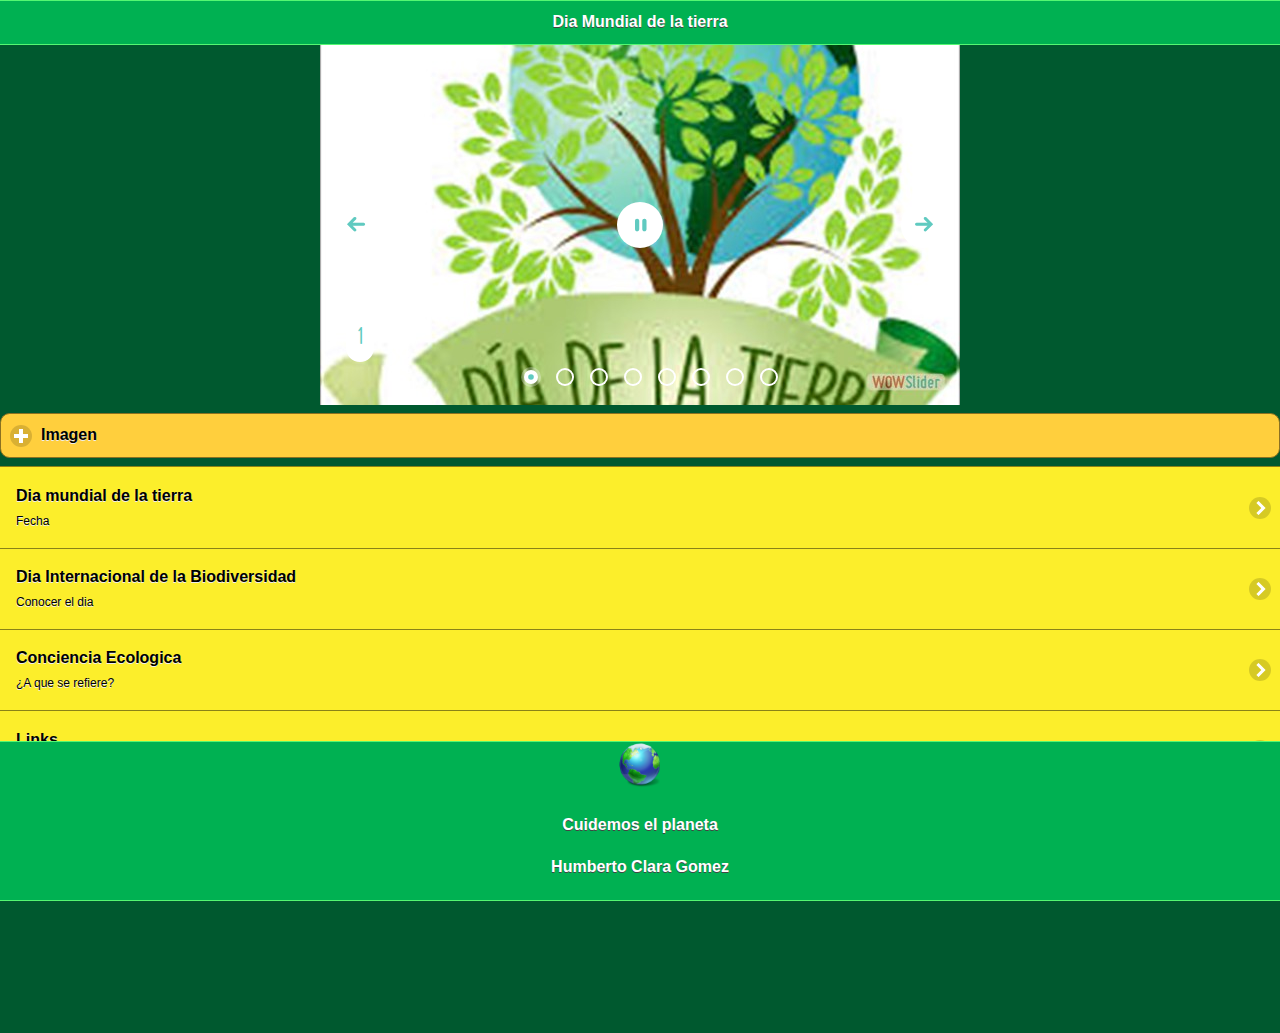
==== commit a9882ebf: "2 subida" ====
--- a/index.html
+++ b/index.html
@@ -93,13 +93,13 @@
             <li class="ui-first-child ui-last-child">
               <a href="#Pagina1" class="ui-btn ui-btn-icon-right ui-icon-carat-r">
                   <h2>Dia mundial de la tierra </h2>
-                  <p>¿que fecha es?</p>
+                  <p>Fecha</p>
               </a>
             </li>
             <li class="ui-first-child ui-last-child">
               <a href="#Pagina4" class="ui-btn ui-btn-icon-right ui-icon-carat-r">
                   <h2>Dia Internacional de la Biodiversidad </h2>
-                  <p>Conocer que dia es</p>
+                  <p>Conocer el dia</p>
               </a>
             </li>
             <li class="ui-first-child ui-last-child">
@@ -254,7 +254,7 @@
             <li class="ui-first-child ui-last-child">
               <a href="#Pagina6" class="ui-btn ui-btn-icon-right ui-icon-carat-r">
                   <h2>Importancia de tener conciencia ecologica</h2>
-                  <p>¿Como difundir la conciencia ecologica?</p>
+                  <p>Lo importante que es conocerla</p>
               </a>
             </li>
             </ul>
@@ -498,17 +498,21 @@
         </li>
         <li class="ui-first-child ui-last-child">
     	<a href="http://www.wincalendar.com/es/Dia-Mundial-del-Medio-Ambiente" data-role="button" id="vibrar" target="_self">
-        <h5>Mas sobre dia internacional</h5>
+        <h5>Mas sobre dia</h5>
+        <h5> internacional</h5>
         </a>
         </li>
          <li class="ui-first-child ui-last-child">
-    	<a href="https://www.ocio.net/estilo-de-vida/ecologismo/que-es-la-conciencia-ecologica/" data-role="button" id="vibrar" target="_self">
-        <h5>Conciencia ecologica</h5>
+    	<a href="https://www.ecologiaverde.com/conciencia-ecologica/" data-role="button" id="vibrar" target="_self">
+        <h5>Conciencia</h5>
+        <h5> ecologica</h5>
         </a>
         </li>
          <li class="ui-first-child ui-last-child">
     	<a href="http://www.iepe.org/2013/11/el-despertar-de-la-conciencia-ecologica-internacional/" data-role="button" id="vibrar" target="_self">
-        <h5><p>Despertar de</p><p> la conciencia ecologica</p></h5>
+        <h5><p>Despertar de</p><p> la conciencia</p>
+          <p> ecologica</p>
+        </h5>
         </a>
         </li>
         <li class="ui-first-child ui-last-child">
@@ -526,13 +530,13 @@
          <li class="ui-first-child ui-last-child">
     	<a href="http://www.unesco.org/new/es/biological-diversity-day" data-role="button" id="vibrar" target="_self">
         <h5>
-          <p><img src="images/C1.jpg" width="185" height="105"></p></h5>
+          <p><img src="images/C1.jpg" width="65" height="42"></p></h5>
         </a>
         </li>
          <li class="ui-first-child ui-last-child">
     	<a href="http://www.unesco.org/new/es/unesco/events/prizes-and-celebrations/celebrations/international-days/international-day-for-biological-diversity-2016/" data-role="button" id="vibrar" target="_self">
         <h5>
-          <p><img src="images/bt.jpg" width="136" height="90"></p></h5>
+          <p><img src="images/bt.jpg" width="57" height="30"></p></h5>
         </a>
         </li>
         </ul>
@@ -554,10 +558,11 @@
                 
              </div>
   <div align="center">
-             <h2><P>HUMBERTO CLARA GOMEZ </P>	
+    <h2><P>HUMBERTO CLARA GOMEZ </P>	
     <P>4"E"</P>
-    <P>SUBMODULO:DESARROLLA APLICACIONES MOVILES(DAM)</P>
-             <P>LIC. JOSE ARTURO GÓMEZ HERNANDEZ</P>
+    <P>SUBMODULO:DESARROLLA APLICACIONES MOVILES</P>
+    <P>(DAM)</P>
+      <P>LIC. JOSE ARTURO GÓMEZ HERNANDEZ</P>
              
   </h2></div>
  
